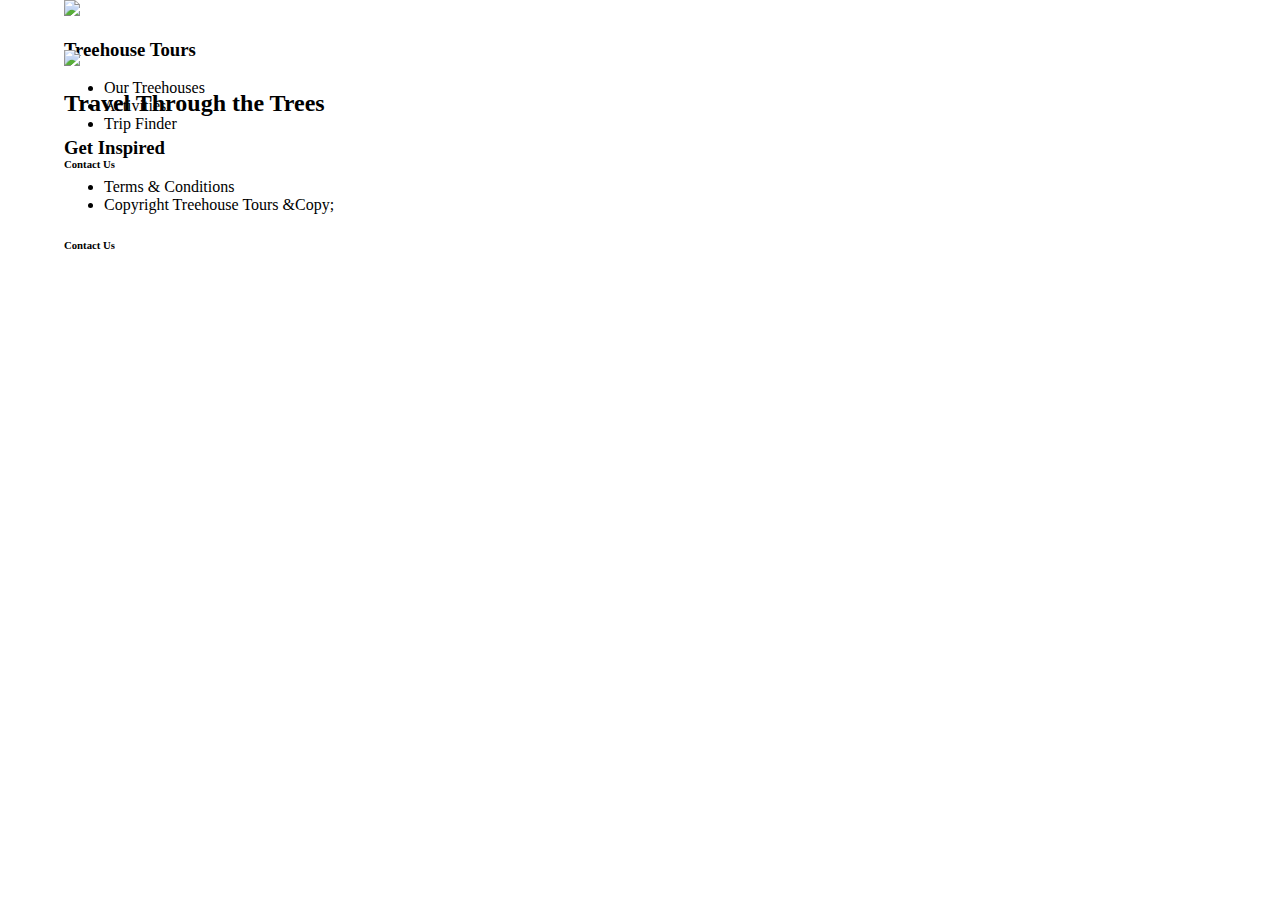
==== index.html @ 2aa0dea2 "initial commit. Basic html structure and began styling" ====
<!Doctype html>
<html>
<head>
	<title>Treehouse Tours</title>
	<link rel="stylesheet" href="css/custom.css">

</head>

<body>
	<div id="wrap">
		<div id="topBar">
			<div id="logo">
				<img src="photos/tree-house.png">
				<h3>Treehouse Tours</h3>
			</div>	

			<nav>
				<ul>
					<li>Our Treehouses</li>
					<li>Activities</li>
					<li>Trip Finder</li>
				</ul>
			</nav>

			<div class="contact">
				<h6>Contact Us</h6>
			</div>	

		</div>

		<div id="main">
			<div id="mainImage">
				<img src="photos/SAhouse.jpg">
			</div>

			<div id="mainWords">
				<h2>Travel Through the Trees</h2>
			</div>
		</div>

		<div id="inspire">
			<h3>Get Inspired</h3>
		</div>

		<div id="gallery">
			<div id="photo1"></div>
			<div id="photo2"></div>
			<div id="photo3"></div>
			<div id="photo4"></div>
			<div id="photo5"></div>
			<div id="photo6"></div>
		</div>

		<div id="footer">
			<nav>
				<ul>
					<li>Terms & Conditions</li>
					<li>Copyright Treehouse Tours &Copy;</li>
				</ul>
			</nav>

			<div class="contact">
				<h6>Contact Us</h6>
			</div>	
		</div>

	</div>

</body>

</html>
---- css/custom.css ----
body{
	margin: 0px;
	padding: 0px;
}

#wrap{
	width: 90vw;
	margin: 0 auto;
}

#topBar{
	float: left;
	width: 100%;
	height: 50px;
}
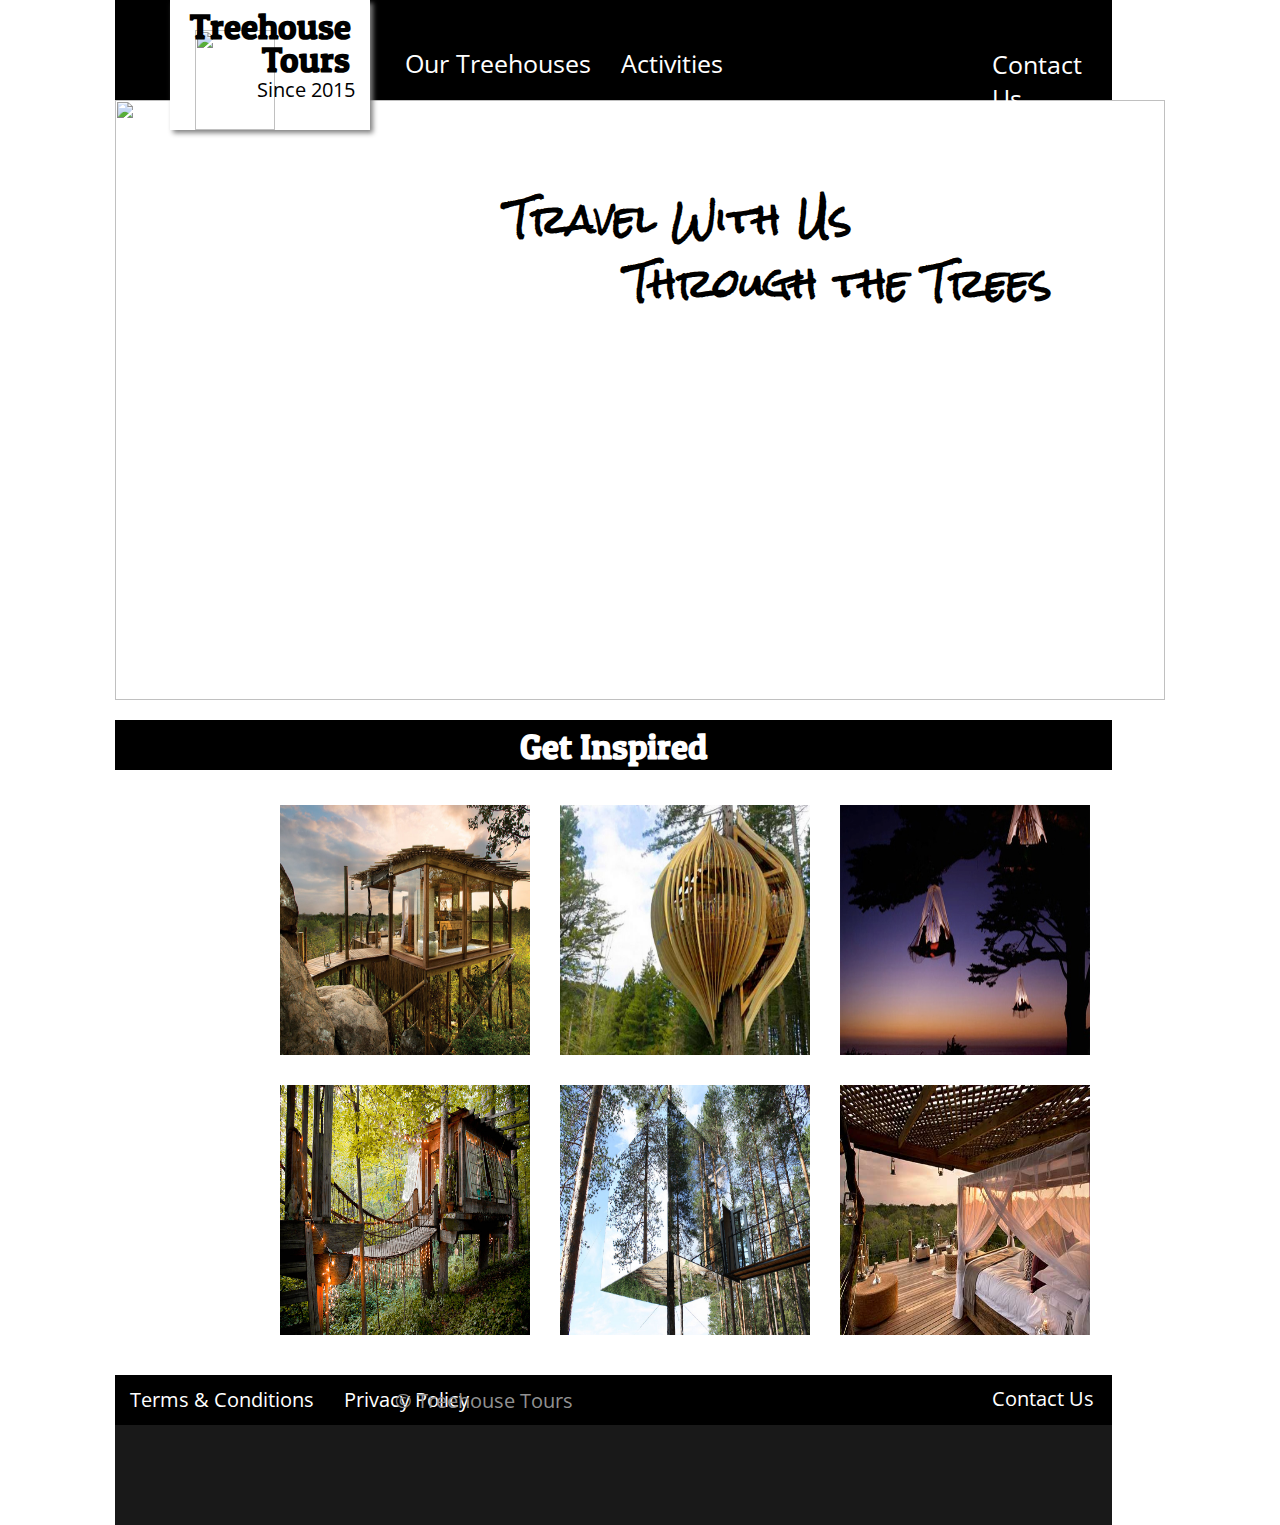
==== commit 21c7c7ac: "finished styling the home page" ====
--- a/index.html
+++ b/index.html
@@ -2,6 +2,7 @@
 <html>
 <head>
 	<title>Treehouse Tours</title>
+	<link href='http://fonts.googleapis.com/css?family=Rock+Salt|Patua+One|Open+Sans+Condensed:300' rel='stylesheet' type='text/css'>
 	<link rel="stylesheet" href="css/custom.css">
 
 </head>
@@ -10,8 +11,15 @@
 	<div id="wrap">
 		<div id="topBar">
 			<div id="logo">
-				<img src="photos/tree-house.png">
-				<h3>Treehouse Tours</h3>
+				<div id="logoTree">
+					<img src="photos/tree-house.png" height="100px" width="80px">
+				</div>
+				<div id="white"></div>
+				<div id="name">
+					<h3 id="nameTop">Treehouse</h3>
+					<h3 id="nameBottom">Tours</h3>
+					<p id="since">Since 2015</p>
+				</div>
 			</div>	
 
 			<nav>
@@ -22,19 +30,20 @@
 				</ul>
 			</nav>
 
-			<div class="contact">
-				<h6>Contact Us</h6>
+			<div id="contact">
+				<p>Contact Us</p>
 			</div>	
 
 		</div>
 
 		<div id="main">
 			<div id="mainImage">
-				<img src="photos/SAhouse.jpg">
+				<img src="photos/SAhouse.jpg" height="600px" width="1050px">
 			</div>
 
 			<div id="mainWords">
-				<h2>Travel Through the Trees</h2>
+				<h2 id="mainTop">Travel With Us</h2>
+				<h2 id="mainBottom">Through the Trees</h2>
 			</div>
 		</div>
 
@@ -43,25 +52,34 @@
 		</div>
 
 		<div id="gallery">
-			<div id="photo1"></div>
-			<div id="photo2"></div>
-			<div id="photo3"></div>
-			<div id="photo4"></div>
-			<div id="photo5"></div>
-			<div id="photo6"></div>
+			<div id="photo1"><img src="Photos/glassHouse.jpg" height="250px" width="250px"></div>
+			<div id="photo2"><img src="Photos/acornHouse.jpg" height="250px" width="250px"></div>
+			<div id="photo3"><img src="Photos/hanging.jpg" height="250px" width="250px"></div>
+			<div id="photo4"><img src="Photos/lightsHouse.jpg" height="250px" width="250px"></div>
+			<div id="photo5"><img src="Photos/mirrorHouse.jpg" height="250px" width="250px"></div>
+			<div id="photo6"><img src="Photos/bed.jpg" height="250px" width="250px"></div>
 		</div>
 
-		<div id="footer">
+		
+
+		<div id="navBar">
 			<nav>
 				<ul>
 					<li>Terms & Conditions</li>
-					<li>Copyright Treehouse Tours &Copy;</li>
+					<li>Privacy Policy</li>
 				</ul>
 			</nav>
 
-			<div class="contact">
-				<h6>Contact Us</h6>
-			</div>	
+			<div id="copy">
+				<p>&#169 Treehouse Tours</p>
+			</div>
+
+			<div id="contactFoot">
+				<p>Contact Us</p>
+			</div>
+		</div>
+
+		<div id="footer">		
 		</div>
 
 	</div>
--- a/css/custom.css
+++ b/css/custom.css
@@ -4,12 +4,308 @@
 }
 
 #wrap{
-	width: 90vw;
+	width: 1050px;
 	margin: 0 auto;
 }
 
 #topBar{
 	float: left;
+	width: 77.9%;
+	height: 100px;
+	position: absolute;
+	z-index: 10;
+	background: black;
+	margin: 0px;
+	padding: 0px;
+}
+
+#logo{
+	position: relative;
+	top: 0px;
+	left: 0px;
+}
+
+#logoTree{
+	float: left;
+	position: absolute;
+	top: 30px;
+	left: 80px;
+	z-index: 12;
+}
+
+#white{
+	width: 200px;
+	height: 130px;
+	position: absolute;
+	top: 0px;
+	left: 55px;
+	z-index: 11;
+	background: white;
+	box-shadow: 3px 3px 5px gray;
+}
+
+#name{
+	position: absolute;
+	top: -25px;
+	left: 85px; 
+	color: black;
+	font-size: 30px;
+	font-family:'Patua One', cursive;
+	padding-top: 30px;
+	text-align: center;
+	z-index: 13;
+}
+
+#nameTop{
+	margin: 0px;
+	padding: 0px;
+	position: relative;
+	left: -10px;
+}
+
+#nameBottom{
+	margin: 0px;
+	padding: 0px;
+	position: relative;
+	top: -10px;
+	left: 25px;
+}
+
+#since{
+	margin: 0px;
+	padding: 0px;
+	position: relative;
+	top: -15px;
+	left: 25px;
+	font-family: 'Open Sans Condensed', sans-serif;
+	font-size: 20px;
+}
+
+nav{
+	height: 50px;
+	width: 400px;
+	position: absolute;
+	left: 275px;
+	top: 15px;
+}
+
+nav ul{
+	list-style: none;
+	padding: 0px;
+}
+
+nav ul li{
+	float: left;
+	color: white;
+	font-family: 'Open Sans Condensed', sans-serif;
+	padding: 15px;
+	font-size: 25px;
+}
+
+#contact{
+	position: absolute;
+	top: 47px;
+	right: 0px;
+	z-index: 14;
+	height: 50px;
+	width: 120px;
+	padding: 0px;
+	margin: 0px;
+}
+
+#contact p{
+	color: white;
+	font-family: 'Open Sans Condensed', sans-serif;
+	font-size: 25px;
+	padding: 0px;
+	margin: 0px;
+}
+
+#main{
+	position: absolute;
+	top: 50px;
 	width: 100%;
-	height: 50px;
-}
+	height: 600;
+	margin: 0px;
+
+}
+
+#mainImage{
+	position: absolute;
+	z-index: 1;
+	top: 50px;
+	margin: 0px;
+}
+
+#mainWords{
+	position: absolute;
+	z-index: 2;
+	top: 125px;
+	left: 40%;
+	font-family: 'Rock Salt', cursive;
+	font-size: 25px;
+	padding: 0px;
+	margin: 0px;
+}
+
+#mainTop{
+	position: relative;
+	padding: 0px;
+	margin: 0px;
+	left: -120px;
+}
+
+#mainBottom{
+	position: relative;
+	padding: 0px;
+	margin: 0px;
+	top: -25px;
+}
+
+#inspire{
+	position: absolute;
+	top: 720px;
+	margin: 0 auto;
+	width: 77.9%;
+	height: 50px;
+	background: black;
+}
+#inspire h3{
+	font-size: 35px;
+	font-family:'Patua One', cursive;
+	color: white;
+	padding: 0px;
+	margin: 0px;
+	text-align: center;
+	position: relative;
+	top: 5px;
+
+}
+
+#gallery{
+	position: absolute;
+	top: 790px;
+	width: 77.9%;
+	height: 600px;
+	left: 265px;
+}
+
+#photo1{
+	float: left;
+	height: 250px;
+	width: 250px;
+	margin: 0 auto;
+	padding: 15px;
+}
+
+#photo2{
+	float: left;
+	height: 250px;
+	width: 250px;
+	margin: 0 auto;
+	padding: 15px;
+}
+
+#photo3{
+	float: left;
+	height: 250px;
+	width: 250px;
+	margin: 0 auto;
+	padding: 15px;
+}
+
+#photo4{
+	float: left;
+	height: 250px;
+	width: 250px;
+	margin: 0 auto;
+	padding: 15px;
+}
+
+#photo5{
+	float: left;
+	height: 250px;
+	width: 250px;
+	margin: 0 auto;
+	padding: 15px;
+}
+
+#photo6{
+	float: left;
+	height:250px;
+	width: 250px;
+	margin: 0 auto;
+	padding: 15px;
+}
+
+#footer{
+	position: absolute;
+	top: 1375px;
+	margin: 0 auto;
+	height: 150px;
+	width: 77.9%;
+	background: rgba(25, 25, 25, 1);
+}
+
+#navBar{
+	position: absolute;
+	top: 1375px;
+	height: 50px;
+	width: 77.9%;
+	background: black;
+	z-index: 12;
+	margin: 0 auto;
+
+
+}
+
+#navBar nav{
+	height: 50px;
+	width: 600px;
+	position: absolute;
+	left: 0px;
+	top: -20px;
+}
+
+#navBar nav ul{
+	list-style: none;
+	padding: 0px;
+}
+
+#navBar nav ul li{
+	float: left;
+	color: white;
+	font-family: 'Open Sans Condensed', sans-serif;
+	padding: 15px;
+	font-size: 20px;
+}
+
+#copy{
+	color: rgba(145, 145, 145, 1);
+	float: left;
+	font-family: 'Open Sans Condensed', sans-serif;
+	padding: 15px;
+	font-size: 20px;
+	position: absolute;
+	top: -23px;
+	left: 265px;
+}
+
+#contactFoot{
+	position: absolute;
+	top: 10px;
+	right: 0px;
+	z-index: 14;
+	height: 50px;
+	width: 120px;
+	padding: 0px;
+	margin: 0px;
+}
+
+#contactFoot p{
+	color: white;
+	font-family: 'Open Sans Condensed', sans-serif;
+	font-size: 20px;
+	padding: 0px;
+	margin: 0px;
+}
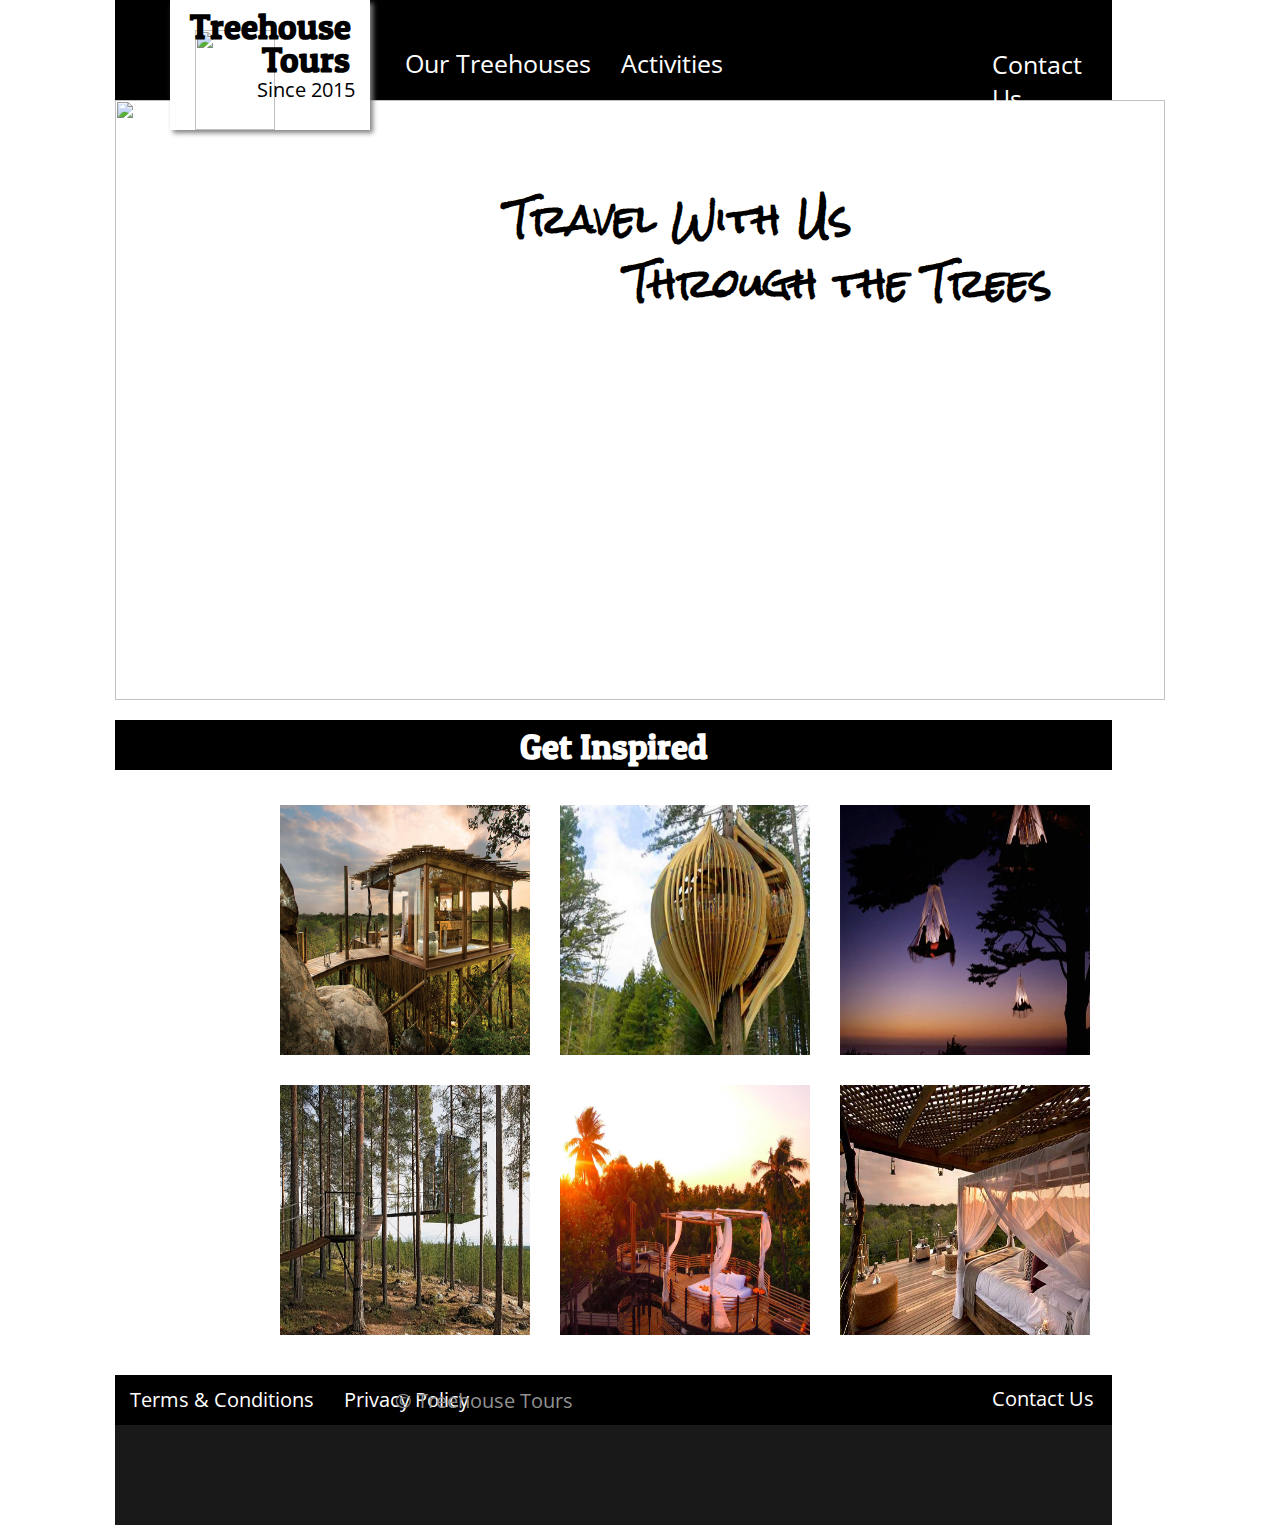
==== commit cfafbeac: "linked javascript file and jquery" ====
--- a/index.html
+++ b/index.html
@@ -2,6 +2,8 @@
 <html>
 <head>
 	<title>Treehouse Tours</title>
+	<script src="https://ajax.googleapis.com/ajax/libs/jquery/2.1.4/jquery.min.js"></script>
+	<script src="javascript/magic.js"></script>
 	<link href='http://fonts.googleapis.com/css?family=Rock+Salt|Patua+One|Open+Sans+Condensed:300' rel='stylesheet' type='text/css'>
 	<link rel="stylesheet" href="css/custom.css">
 
@@ -55,8 +57,8 @@
 			<div id="photo1"><img src="Photos/glassHouse.jpg" height="250px" width="250px"></div>
 			<div id="photo2"><img src="Photos/acornHouse.jpg" height="250px" width="250px"></div>
 			<div id="photo3"><img src="Photos/hanging.jpg" height="250px" width="250px"></div>
-			<div id="photo4"><img src="Photos/lightsHouse.jpg" height="250px" width="250px"></div>
-			<div id="photo5"><img src="Photos/mirrorHouse.jpg" height="250px" width="250px"></div>
+			<div id="photo4"><img src="Photos/invisible.jpg" height="250px" width="250px"></div>
+			<div id="photo5"><img src="Photos/sun.jpg" height="250px" width="250px"></div>
 			<div id="photo6"><img src="Photos/bed.jpg" height="250px" width="250px"></div>
 		</div>
 
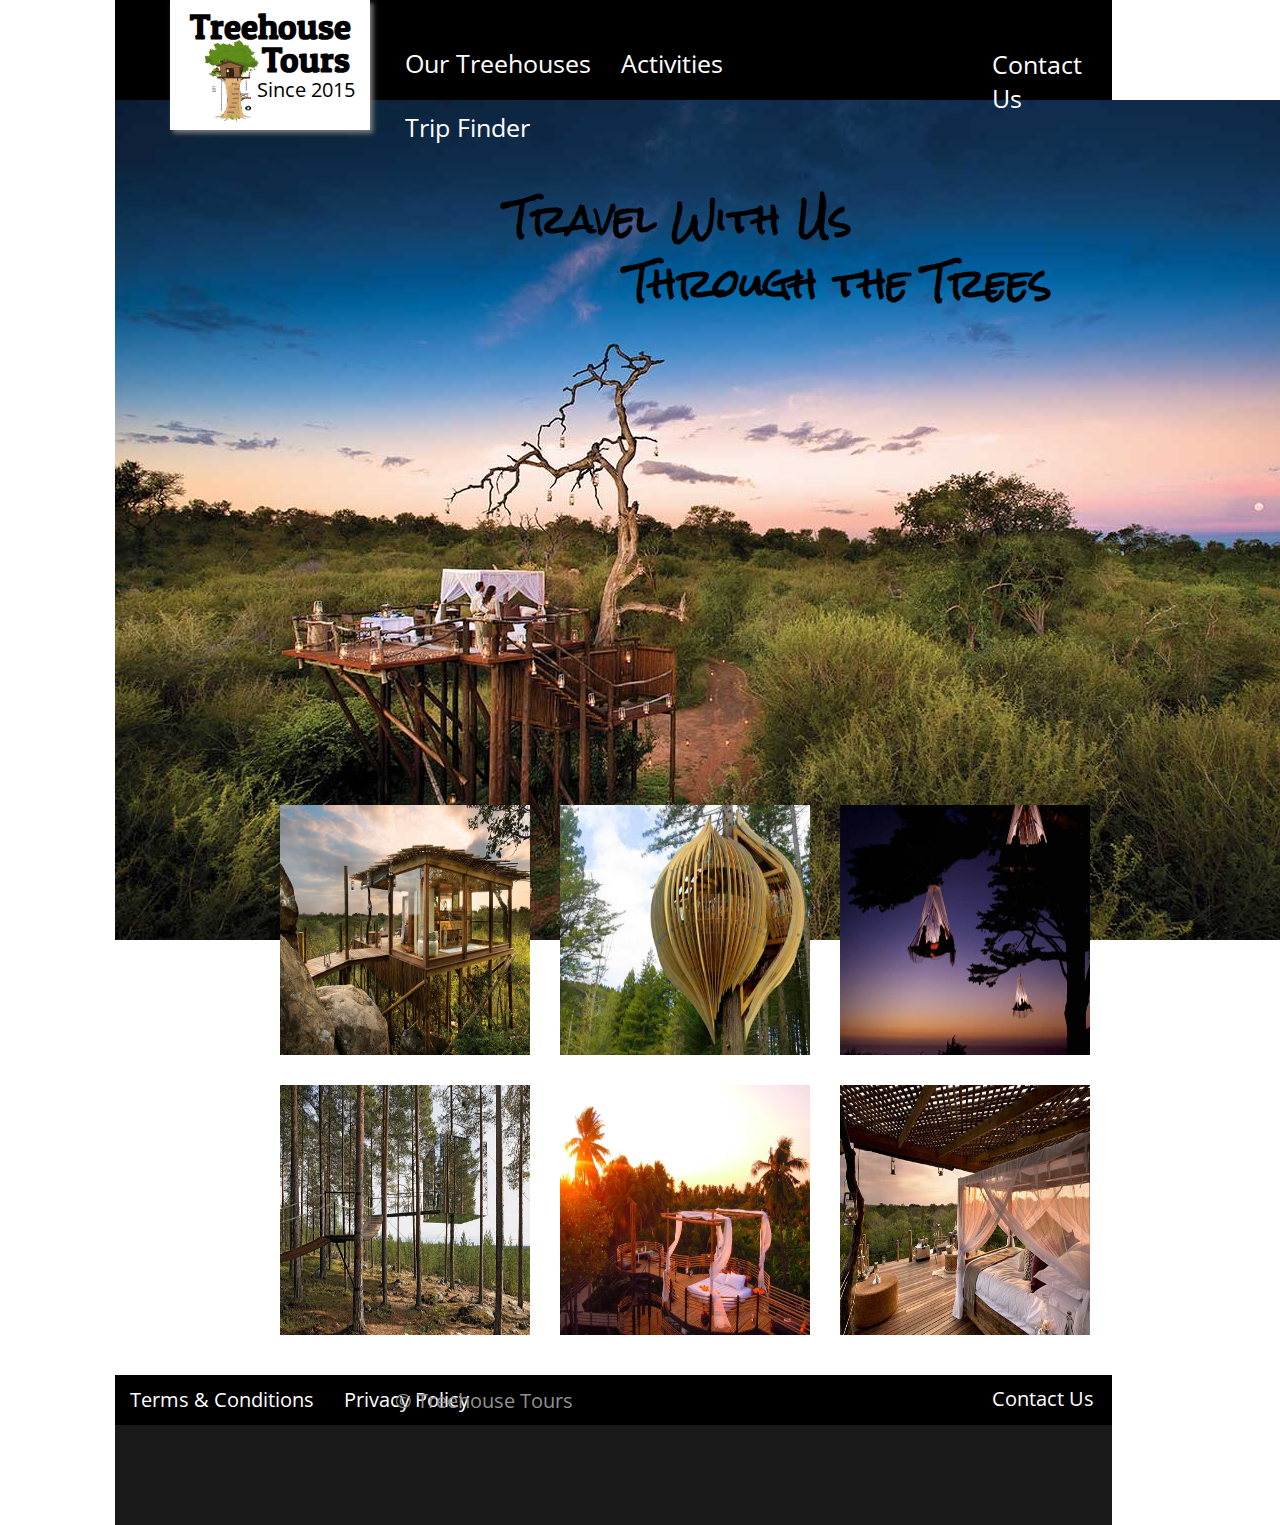
==== commit 9fdbed68: "added media queries and finished most of mobile layout" ====
--- a/index.html
+++ b/index.html
@@ -5,7 +5,10 @@
 	<script src="https://ajax.googleapis.com/ajax/libs/jquery/2.1.4/jquery.min.js"></script>
 	<script src="javascript/magic.js"></script>
 	<link href='http://fonts.googleapis.com/css?family=Rock+Salt|Patua+One|Open+Sans+Condensed:300' rel='stylesheet' type='text/css'>
-	<link rel="stylesheet" href="css/custom.css">
+	<link rel="stylesheet" media="only screen and (max-width: 480px)" href="css/mobile.css"/>
+	<link rel="stylesheet" media="only screen and (min-width: 481px) and (max-width: 960px)" href="css/tablet.css">
+	<link rel="stylesheet" media="only screen and (min-width: 961px") href="css/custom.css"/>
+    <meta name= "viewpoint" content="initial-scale=1">
 
 </head>
 
@@ -13,22 +16,24 @@
 	<div id="wrap">
 		<div id="topBar">
 			<div id="logo">
-				<div id="logoTree">
-					<img src="photos/tree-house.png" height="100px" width="80px">
-				</div>
-				<div id="white"></div>
-				<div id="name">
-					<h3 id="nameTop">Treehouse</h3>
-					<h3 id="nameBottom">Tours</h3>
-					<p id="since">Since 2015</p>
-				</div>
+				<a href="index.html">
+					<div id="logoTree">
+						<img src="Photos/tree-house.jpg" height="100px" width="80px">
+					</div>
+					<div id="white"></div>
+					<div id="name">
+						<h3 id="nameTop">Treehouse</h3>
+						<h3 id="nameBottom">Tours</h3>
+						<p id="since">Since 2015</p>
+					</div>
+				</a>
 			</div>	
 
 			<nav>
 				<ul>
-					<li>Our Treehouses</li>
-					<li>Activities</li>
-					<li>Trip Finder</li>
+					<li><a href="treehouses.html">Our Treehouses</a></li>
+					<li><a href="activities.html">Activities</a></li>
+					<li><a href="find.html">Trip Finder</a></li>
 				</ul>
 			</nav>
 
@@ -40,7 +45,7 @@
 
 		<div id="main">
 			<div id="mainImage">
-				<img src="photos/SAhouse.jpg" height="600px" width="1050px">
+				<img src="Photos/SAhouse.jpg">
 			</div>
 
 			<div id="mainWords">
@@ -54,7 +59,7 @@
 		</div>
 
 		<div id="gallery">
-			<div id="photo1"><img src="Photos/glassHouse.jpg" height="250px" width="250px"></div>
+			<div id="photo1"><img id="pic1" src="Photos/glassHouse.jpg" height="250px" width="250px"></div>
 			<div id="photo2"><img src="Photos/acornHouse.jpg" height="250px" width="250px"></div>
 			<div id="photo3"><img src="Photos/hanging.jpg" height="250px" width="250px"></div>
 			<div id="photo4"><img src="Photos/invisible.jpg" height="250px" width="250px"></div>
@@ -62,7 +67,33 @@
 			<div id="photo6"><img src="Photos/bed.jpg" height="250px" width="250px"></div>
 		</div>
 
-		
+		<div id="covers">
+
+			<div id="cover1">
+				<p>Luxurious accommodations</p>
+			</div>
+
+			<div id="cover2">
+				<p>Unique spaces</p>
+			</div>
+
+			<div id="cover3">
+				<p>Adventure</p>
+			</div>
+
+			<div id="cover4">
+				<p>Innovative Itineraries</p>
+			</div>
+
+			<div id="cover5">
+				<p>Romance</p>
+			</div>
+
+			<div id="cover6">
+				<p>Fascinating Destinations</p>
+			</div>
+		</div>
+
 
 		<div id="navBar">
 			<nav>
--- a/css/mobile.css
+++ b/css/mobile.css
@@ -0,0 +1,1423 @@
+body{
+	margin: 0px;
+	padding: 0px;
+	overflow-x: hidden;
+}
+
+#wrap{
+	width: 480px;
+	margin: 0 auto;
+}
+
+#topBar{
+	float: left;
+	width: 100%;
+	height: 130px;
+	position: absolute;
+	z-index: 10;
+	background: black;
+	margin: 0px;
+	padding: 0px;
+}
+
+#logo{
+	position: relative;
+	top: 0px;
+	left: 0px;
+	float: left;
+}
+
+#logoTree{
+	float: left;
+	position: absolute;
+	top: 30px;
+	left: 25px;
+	z-index: 12;
+}
+
+#white{
+	width: 200px;
+	height: 130px;
+	position: absolute;
+	top: 0px;
+	left: 0px;
+	z-index: 11;
+	background: white;
+	box-shadow: 3px 3px 5px gray;
+}
+
+#name{
+	position: absolute;
+	top: -25px;
+	left: 30px; 
+	color: black;
+	font-size: 30px;
+	font-family:'Patua One', cursive;
+	padding-top: 30px;
+	text-align: center;
+	z-index: 13;
+}
+
+#nameTop{
+	margin: 0px;
+	padding: 0px;
+	position: relative;
+	left: -10px;
+}
+
+#nameBottom{
+	margin: 0px;
+	padding: 0px;
+	position: relative;
+	top: -10px;
+	left: 25px;
+}
+
+#since{
+	margin: 0px;
+	padding: 0px;
+	position: relative;
+	top: -15px;
+	left: 25px;
+	font-family: 'Open Sans Condensed', sans-serif;
+	font-size: 20px;
+}
+
+nav{
+	height: 50px;
+	width: 100%;
+	position: absolute;
+	left: 0px;
+	top: 130px;
+}
+
+nav ul{
+	list-style: none;
+	padding: 0px;
+	position: relative;
+	top: 0px;
+	left: 0px;
+}
+
+nav ul li{
+	position: relative;
+	top: -18px;
+	left: 1px;
+	float: left;
+	color: white;
+	font-family: 'Open Sans Condensed', sans-serif;
+	/*padding-left: 20px;
+	padding-right: 20px;*/
+	padding: 20px;
+	font-size: 30px;
+	width: 100vw;
+	text-align: center;
+	background: rgba(1, 1, 1, .8);
+}
+
+nav ul li a{
+	color: white;
+	text-decoration: none;
+}
+
+#contact{
+	position: absolute;
+	top: 47px;
+	right: 50px;
+	z-index: 14;
+	height: 50px;
+	width: 120px;
+	padding: 0px;
+	margin: 0px;
+}
+
+#contact p{
+	color: white;
+	font-family: 'Open Sans Condensed', sans-serif;
+	font-size: 30px;
+	padding: 0px;
+	margin: 0px;
+}
+
+#main{
+	position: absolute;
+	top: 320px;
+	width: 100%;
+	height: 600;
+	margin: 0px;
+
+}
+
+#mainImage{
+	position: absolute;
+	z-index: 1;
+	top: 50px;
+	margin: 0px;
+	width: 100%;
+	height: 600px;
+}
+
+#mainImage img{
+	height: 100%;
+	width: 100%;
+}
+
+#mainWords{
+	position: absolute;
+	z-index: 2;
+	top: 165px;
+	left: 35%;
+	font-family: 'Rock Salt', cursive;
+	font-size: 18px;
+	padding: 0px;
+	margin: 0px;
+}
+
+#mainTop{
+	position: relative;
+	padding: 0px;
+	margin: 0px;
+	left: -90px;
+}
+
+#mainBottom{
+	position: relative;
+	padding: 0px;
+	margin: 0px;
+	top: -25px;
+}
+
+#inspire{
+	position: absolute;
+	top: 720px;
+	margin: 0 auto;
+	width: 100%;
+	height: 50px;
+	background: black;
+}
+#inspire h3{
+	font-size: 35px;
+	font-family:'Patua One', cursive;
+	color: white;
+	padding: 0px;
+	margin: 0px;
+	text-align: center;
+	position: relative;
+	top: 5px;
+
+}
+
+#gallery{
+	position: absolute;
+	top: 990px;
+	width: 100%;
+	height: 600px;
+	left: 7%;
+	z-index: 11;
+}
+
+#gallery img{
+	height: 100%;
+	width: 100%;
+}
+
+#photo1{
+	float: left;
+	height: 200px;
+	width: 200px;
+	margin: 0 auto;
+	/*padding: 15px;*/
+}
+
+#photo2{
+	float: left;
+	height: 200px;
+	width: 200px;
+	margin: 0 auto;
+	/*padding: 15px;*/
+}
+
+#photo3{
+	float: left;
+	height: 200px;
+	width: 200px;
+	margin: 0 auto;
+	/*padding: 15px;*/
+}
+
+#photo4{
+	float: left;
+	height: 200px;
+	width: 200px;
+	margin: 0 auto;
+	/*padding: 15px;*/
+}
+
+#photo5{
+	float: left;
+	height: 200px;
+	width: 200px;
+	margin: 0 auto;
+	/*padding: 15px;*/
+}
+
+#photo6{
+	float: left;
+	height:200px;
+	width: 200px;
+	margin: 0 auto;
+	/*padding: 15px;*/
+}
+
+#covers{
+	position: absolute;
+	top: 990px;
+	width: 100%;
+	height: 600px;
+	left: 7%;
+	z-index: 12;
+}
+
+#cover1{
+	background: rgba(47, 47, 47, .5);
+	float: left;
+	height: 200px;
+	width: 200px;
+	/*margin: 15px;*/
+	opacity: 0;
+}
+
+#cover1:hover{
+	background: rgba(47, 47, 47, .5);
+	float: left;
+	height: 200px;
+	width: 200px;
+	/*margin: 15px;*/
+	opacity: 1;
+}
+
+#cover1 p{
+	color: white;
+	font-family: 'Open Sans Condensed', sans-serif;
+	font-size: 25px;
+	font-weight: bold;
+	text-align: center;
+	position: relative;
+	top: 70px;
+}
+
+#cover2{
+	background: rgba(47, 47, 47, .5);
+	float: left;
+	height: 200px;
+	width: 200px;
+	/*margin: 15px;*/
+	opacity:0;
+
+}
+
+#cover2:hover{
+	background: rgba(47, 47, 47, .5);
+	float: left;
+	height: 200px;
+	width: 200px;
+/*	margin: 15px;*/
+	opacity:1;
+
+}
+
+#cover2 p{
+	color: white;
+	font-family: 'Open Sans Condensed', sans-serif;
+	font-size: 25px;
+	font-weight: bold;
+	text-align: center;
+	position: relative;
+	top: 70px;
+}
+
+#cover3{
+	background: rgba(47, 47, 47, .5);
+	float: left;
+	height: 200px;
+	width: 200px;
+	/*margin: 15px;*/
+	opacity: 0;
+}
+
+#cover3:hover{
+	background: rgba(47, 47, 47, .5);
+	float: left;
+	height: 200px;
+	width: 200px;
+/*	margin: 15px;*/
+	opacity: 1;
+}
+
+#cover3 p{
+	color: white;
+	font-family: 'Open Sans Condensed', sans-serif;
+	font-size: 25px;
+	font-weight: bold;
+	text-align: center;
+	position: relative;
+	top: 70px;
+}
+
+#cover4{
+	background: rgba(47, 47, 47, .5);
+	float: left;
+	height: 200px;
+	width: 200px;
+	/*margin: 15px;*/
+	opacity: 0;
+
+}
+
+#cover4:hover{
+	background: rgba(47, 47, 47, .5);
+	float: left;
+	height: 200px;
+	width: 200px;
+	/*margin: 15px;*/
+	opacity: 1;
+
+}
+
+#cover4 p{
+	color: white;
+	font-family: 'Open Sans Condensed', sans-serif;
+	font-size: 25px;
+	font-weight: bold;
+	text-align: center;
+	position: relative;
+	top: 70px;
+}
+
+#cover5{
+	background: rgba(47, 47, 47, .5);
+	float: left;
+	height: 200px;
+	width: 200px;
+	/*margin: 15px;*/
+	opacity: 0;
+}
+
+#cover5:hover{
+	background: rgba(47, 47, 47, .5);
+	float: left;
+	height: 200px;
+	width: 200px;
+	/*margin: 15px;*/
+	opacity: 1;
+}
+
+#cover5 p{
+	color: white;
+	font-family: 'Open Sans Condensed', sans-serif;
+	font-size: 25px;
+	font-weight: bold;
+	text-align: center;
+	position: relative;
+	top: 70px;
+}
+
+#cover6{
+	background: rgba(47, 47, 47, .5);
+	float: left;
+	height: 200px;
+	width: 200px;
+	/*margin: 15px;*/
+	opacity: 0;
+
+}
+
+#cover6:hover{
+	background: rgba(47, 47, 47, .5);
+	float: left;
+	height: 200px;
+	width: 200px;
+	/*margin: 15px;*/
+	opacity: 1;
+
+}
+
+#cover6 p{
+	color: white;
+	font-family: 'Open Sans Condensed', sans-serif;
+	font-size: 25px;
+	font-weight: bold;
+	text-align: center;
+	position: relative;
+	top: 70px;
+}
+
+#footer{
+	position: absolute;
+	top: 1625px;
+	margin: 0 auto;
+	height: 150px;
+	width: 100%;
+	background: rgba(25, 25, 25, 1);
+}
+
+#navBar{
+	position: absolute;
+	top: 1625px;
+	height: 50px;
+	width: 100%;
+	background: black;
+	z-index: 12;
+	margin: 0 auto;
+
+
+}
+
+#navBar nav{
+	height: 50px;
+	width: 600px;
+	position: absolute;
+	left: 0px;
+	top: -7px;
+}
+
+#navBar nav ul{
+	list-style: none;
+	padding: 0px;
+}
+
+#navBar nav ul li{
+	float: left;
+	color: white;
+	font-family: 'Open Sans Condensed', sans-serif;
+	padding: 15px;
+	font-size: 20px;
+}
+
+#copy{
+	color: rgba(145, 145, 145, 1);
+	float: left;
+	font-family: 'Open Sans Condensed', sans-serif;
+	padding: 15px;
+	font-size: 20px;
+	position: absolute;
+	top: -23px;
+	left: 265px;
+}
+
+#contactFoot{
+	position: absolute;
+	top: 10px;
+	right: 0px;
+	z-index: 14;
+	height: 50px;
+	width: 120px;
+	padding: 0px;
+	margin: 0px;
+	display: none;
+}
+
+#contactFoot p{
+	color: white;
+	font-family: 'Open Sans Condensed', sans-serif;
+	font-size: 20px;
+	padding: 0px;
+	margin: 0px;
+	display: none;
+}
+
+li a:hover{
+	color: blue;
+}
+#navBar li:hover{
+	color: blue;
+}
+
+#navBar nav ul li{
+	width: 26vw;
+}
+
+#contactFoot p:hover{
+	color: blue;
+}
+#contact p:hover{
+	color: blue;
+}
+
+
+/*Treehouses*/
+#treeWords{
+	position: absolute;
+	top: 360px;
+	left: 50px;
+	margin: 0 auto;
+	width: 77.9%;
+	height: 50px;
+}
+
+#treeWords h2{
+	font-size: 50px;
+	font-family:'Patua One', cursive;
+	color: green;
+	padding: 0px;
+	margin: 0px;
+	text-align: center;
+	position: relative;
+	top: 5px;
+}
+
+#treeWords p{
+	font-size: 35px;
+	font-family:'Open Sans Condensed', sans-serif;
+	padding: 0px;
+	margin: 0px;
+	text-align: center;
+	position: relative;
+	top: 5px;
+}
+
+#houseHolder{
+	position: absolute;
+	top: 600px;
+	width: 30%;
+	height: 600px;
+	left: 100px;
+	z-index: 11;
+	display: none;
+}
+
+#tree1{
+	float: left;
+	height: 150px;
+	width: 150px;
+	margin: 0 auto;
+	padding: 10px;
+}
+
+#tree2{
+	float: left;
+	height: 150px;
+	width: 150px;
+	margin: 0 auto;
+	padding: 10px;
+}
+
+#tree3{
+	float: left;
+	height: 150px;
+	width: 150px;
+	margin: 0 auto;
+	padding: 10px;
+}
+
+#tree4{
+	float: left;
+	height: 150px;
+	width: 150px;
+	margin: 0 auto;
+	padding: 10px;
+}
+
+#tree5{
+	float: left;
+	height: 150px;
+	width: 150px;
+	margin: 0 auto;
+	padding: 10px;
+}
+
+#tree6{
+	float: left;
+	height:150px;
+	width: 150px;
+	margin: 0 auto;
+	padding: 10px;
+}
+
+#tree7{
+	float: left;
+	height:150px;
+	width: 150px;
+	margin: 0 auto;
+	padding: 10px;
+}
+
+#tree8{
+	float: left;
+	height:150px;
+	width: 150px;
+	margin: 0 auto;
+	padding: 10px;
+}
+
+#box1{
+	height: 450px;
+	width: 300px;
+	position: absolute;
+	top: 600px;
+	left: 80px;
+	padding: 10px;
+	box-shadow: 3px 3px 5px gray;
+}
+
+#box1 h4{
+	float: left;
+	font-size: 35px;
+	font-family:'Patua One', cursive;
+	padding: 0px;
+	margin: 0px;
+	text-align: center;
+}
+
+#box1 p{
+	float: left;
+	font-family: 'Open Sans Condensed', sans-serif;
+	font-size: 25px;
+	margin: 0px;
+	padding: 0px;
+	text-align: center;
+}
+
+#box2{
+	height: 450px;
+	width: 300px;
+	position: absolute;
+	top: 1100px;
+	left: 80px;
+	padding: 10px;
+	box-shadow: 3px 3px 5px gray;
+
+}
+
+#box2 h4{
+	float: left;
+	font-size: 35px;
+	font-family:'Patua One', cursive;
+	padding: 0px;
+	margin: 0px;
+	text-align: center;
+}
+
+#box2 p{
+	float: left;
+	font-family: 'Open Sans Condensed', sans-serif;
+	font-size: 25px;
+	margin: 0px;
+	padding: 0px;
+	text-align: center;
+	width: 300px;
+}
+
+#box3{
+	height: 450px;
+	width: 300px;
+	position: absolute;
+	top: 1600px;
+	left: 80px;
+	padding: 10px;
+	box-shadow: 3px 3px 5px gray;
+}
+
+#box3 h4{
+	float: left;
+	font-size: 35px;
+	font-family:'Patua One', cursive;
+	padding: 0px;
+	margin: 0px;
+	text-align: center;
+}
+
+#box3 p{
+	float: left;
+	font-family: 'Open Sans Condensed', sans-serif;
+	font-size: 25px;
+	margin: 0px;
+	padding: 0px;
+	text-align: center;
+}
+
+#box4{
+	height: 450px;
+	width: 300px;
+	position: absolute;
+	top: 2100px;
+	left: 80px;
+	padding: 10px;
+	box-shadow: 3px 3px 5px gray;
+}
+
+#box4 h4{
+	float: left;
+	font-size: 35px;
+	font-family:'Patua One', cursive;
+	padding: 0px;
+	margin: 0px;
+	text-align: center;
+}
+
+#box4 p{
+	float: left;
+	font-family: 'Open Sans Condensed', sans-serif;
+	font-size: 25px;
+	margin: 0px;
+	padding: 0px;
+	text-align: center;
+}
+
+#box5{
+	height: 450px;
+	width: 300px;
+	position: absolute;
+	top: 2600px;
+	left: 80px;
+	padding: 10px;
+	box-shadow: 3px 3px 5px gray;
+
+}
+
+#box5 h4{
+	float: left;
+	font-size: 35px;
+	font-family:'Patua One', cursive;
+	padding: 0px;
+	margin: 0px;
+	text-align: center;
+}
+
+#box5 p{
+	float: left;
+	font-family: 'Open Sans Condensed', sans-serif;
+	font-size: 25px;
+	margin: 0px;
+	padding: 0px;
+	text-align: center;
+}
+
+#box6{
+	height: 450px;
+	width: 300px;
+	position: absolute;
+	top: 3100px;
+	left: 80px;
+	padding: 10px;
+	box-shadow: 3px 3px 5px gray;
+
+}
+
+#box6 h4{
+	float: left;
+	font-size: 35px;
+	font-family:'Patua One', cursive;
+	padding: 0px;
+	margin: 0px;
+	text-align: center;
+}
+
+#box6 p{
+	float: left;
+	font-family: 'Open Sans Condensed', sans-serif;
+	font-size: 25px;
+	margin: 0px;
+	padding: 0px;
+	text-align: center;
+}
+
+#box7{
+	height: 450px;
+	width: 300px;
+	position: absolute;
+	top: 3600px;
+	left: 80px;
+	padding: 10px;
+	box-shadow: 3px 3px 5px gray;
+
+}
+
+#box7 h4{
+	float: left;
+	font-size: 35px;
+	font-family:'Patua One', cursive;
+	padding: 0px;
+	margin: 0px;
+	text-align: center;
+}
+
+#box7 p{
+	float: left;
+	font-family: 'Open Sans Condensed', sans-serif;
+	font-size: 25px;
+	margin: 0px;
+	padding: 0px;
+	text-align: center;
+}
+
+#box8{
+	height: 450px;
+	width: 300px;
+	position: absolute;
+	top: 4100px;
+	left: 80px;
+	padding: 10px;
+	box-shadow: 3px 3px 5px gray;
+
+
+}
+
+#box8 h4{
+	float: left;
+	font-size: 35px;
+	font-family:'Patua One', cursive;
+	padding: 0px;
+	margin: 0px;
+	text-align: center;
+}
+
+#box8 p{
+	float: left;
+	font-family: 'Open Sans Condensed', sans-serif;
+	font-size: 25px;
+	margin: 0px;
+	padding: 0px;
+	text-align: center;
+}
+
+
+#footerTree{
+	position: absolute;
+	top: 4600px;
+	margin: 0 auto;
+	height: 150px;
+	width: 100%;
+	background: rgba(25, 25, 25, 1);
+}
+
+#navBarTree{
+	position: absolute;
+	top: 4600px;
+	height: 50px;
+	width: 100%;
+	background: black;
+	z-index: 12;
+	margin: 0 auto;
+
+
+}
+
+#navBarTree nav{
+	height: 40px;
+	width: 600px;
+	position: absolute;
+	left: 0px;
+	top: -20px;
+}
+
+#navBarTree nav ul{
+	list-style: none;
+	padding: 0px;
+}
+
+#navBarTree nav ul li{
+	float: left;
+	color: white;
+	font-family: 'Open Sans Condensed', sans-serif;
+	padding: 15px;
+	font-size: 20px;
+	width: 27vw;
+	margin-top: 20px;
+}
+
+#copy{
+	color: rgba(145, 145, 145, 1);
+	float: left;
+	font-family: 'Open Sans Condensed', sans-serif;
+	padding: 15px;
+	font-size: 20px;
+	position: absolute;
+	top: -23px;
+	left: 265px;
+}
+
+#contactFoot{
+	position: absolute;
+	top: 10px;
+	right: 0px;
+	z-index: 14;
+	height: 50px;
+	width: 120px;
+	padding: 0px;
+	margin: 0px;
+}
+
+#contactFoot p{
+	color: white;
+	font-family: 'Open Sans Condensed', sans-serif;
+	font-size: 20px;
+	padding: 0px;
+	margin: 0px;
+}
+
+
+/*Find*/
+#findMain{
+	position: absolute;
+	top: 380px;
+	left: 60px;
+	margin: 0 auto;
+	width: 77.9%;
+	height: 50px;
+}
+
+#findMain h2{
+	font-size: 50px;
+	font-family:'Patua One', cursive;
+	color: green;
+	padding: 0px;
+	margin: 0px;
+	text-align: center;
+	position: relative;
+	top: 5px;
+}
+
+#where{
+	position: absolute;
+	top: 150px;
+	margin: 0 auto;
+	width: 100%;
+	height: 50px;
+}
+
+#where p{
+	font-size: 35px;
+	font-family:'Open Sans Condensed', sans-serif;
+	padding: 0px;
+	margin: 0px;
+	text-align: center;
+	float: left;
+	width: 100%;
+}
+
+select{
+	float: left;
+	height: 50px;
+	width: 150px;
+	font-family: 'Open Sans Condensed', sans-serif;
+	font-size: 25px;
+	border-radius: 5px;
+	margin-left: 25%;
+	margin-top: 20px;
+
+}
+
+
+#comfort{
+	position: absolute;
+	top: 290px;
+	margin: 0 auto;
+	width: 100%;
+	height: 50px;
+}
+
+#comfort p{
+	font-size: 35px;
+	font-family:'Open Sans Condensed', sans-serif;
+	padding: 0px;
+	margin: 0px;
+	text-align: center;
+	float: left;
+	width: 100%;
+}
+
+select{
+	float: left;
+	height: 50px;
+	width: 150px;
+	font-family: 'Open Sans Condensed', sans-serif;
+	font-size: 25px;
+	border-radius: 5px;
+	margin-left: 43%;
+	margin-top: 20px;
+
+}
+
+button{
+	position: absolute;
+	top: 445px;
+	margin: 0 auto;
+	width: 300px;
+	height: 50px;
+	margin-left: 10%;
+	font-family: 'Open Sans Condensed', sans-serif;
+	font-size: 30px;
+	border-radius: 5px;
+}
+
+#output{
+	height: 450px;
+	width: 100%;
+	z-index: 20;
+	position: absolute;
+	top: 520px;
+/*	margin-left: -800px;*/
+}
+
+
+#result1{
+	height: 450px;
+	width: 300px;
+	z-index: 20;
+	margin: 10px;
+	float: left;
+	/*position: absolute;
+	top: 450px;*/
+	/*display: none; */
+	
+}
+
+#result1 h4{
+	float: left;
+	font-size: 35px;
+	font-family:'Patua One', cursive;
+	padding: 0px;
+	margin: 0px;
+	text-align: center;
+}
+
+#result1 p{
+	float: left;
+	font-family: 'Open Sans Condensed', sans-serif;
+	font-size: 25px;
+	margin: 0px;
+	padding: 0px;
+	text-align: center;
+}
+
+#result2{
+	height: 450px;
+	width: 300px;
+	z-index: 20;
+	margin: 10px;
+	float: left;
+	/*display: none; */
+}
+
+#result2 h4{
+	float: left;
+	font-size: 35px;
+	font-family:'Patua One', cursive;
+	padding: 0px;
+	margin: 0px;
+	text-align: center;
+}
+
+#result2 p{
+	float: left;
+	font-family: 'Open Sans Condensed', sans-serif;
+	font-size: 25px;
+	margin: 0px;
+	padding: 0px;
+	text-align: center;
+	width: 300px;
+}
+
+#result3{
+	height: 450px;
+	width: 300px;
+	z-index: 20;
+	margin: 10px;
+	float: left;
+}
+
+#result3 h4{
+	float: left;
+	font-size: 35px;
+	font-family:'Patua One', cursive;
+	padding: 0px;
+	margin: 0px;
+	text-align: center;
+}
+
+#result3 p{
+	float: left;
+	font-family: 'Open Sans Condensed', sans-serif;
+	font-size: 25px;
+	margin: 0px;
+	padding: 0px;
+	text-align: center;
+}
+
+#result4{
+	height: 450px;
+	width: 300px;
+	z-index: 20;
+	margin: 10px;
+	float: left;
+}
+
+#result4 h4{
+	float: left;
+	font-size: 35px;
+	font-family:'Patua One', cursive;
+	padding: 0px;
+	margin: 0px;
+	text-align: center;
+}
+
+#result4 p{
+	float: left;
+	font-family: 'Open Sans Condensed', sans-serif;
+	font-size: 25px;
+	margin: 0px;
+	padding: 0px;
+	text-align: center;
+}
+
+#result5{
+	height: 450px;
+	width: 300px;
+	z-index: 20;
+	margin: 10px;
+	float: left;
+
+}
+
+#result5 h4{
+	float: left;
+	font-size: 35px;
+	font-family:'Patua One', cursive;
+	padding: 0px;
+	margin: 0px;
+	text-align: center;
+}
+
+#result5 p{
+	float: left;
+	font-family: 'Open Sans Condensed', sans-serif;
+	font-size: 25px;
+	margin: 0px;
+	padding: 0px;
+	text-align: center;
+}
+
+#result6{
+	height: 450px;
+	width: 300px;
+	z-index: 20;
+	margin: 10px;
+	float: left;
+
+}
+
+#result6 h4{
+	float: left;
+	font-size: 35px;
+	font-family:'Patua One', cursive;
+	padding: 0px;
+	margin: 0px;
+	text-align: center;
+}
+
+#result6 p{
+	float: left;
+	font-family: 'Open Sans Condensed', sans-serif;
+	font-size: 25px;
+	margin: 0px;
+	padding: 0px;
+	text-align: center;
+}
+
+#result7{
+	height: 450px;
+	width: 300px;
+	z-index: 20;
+	margin: 10px;
+	float: left;
+
+}
+
+#result7 h4{
+	float: left;
+	font-size: 35px;
+	font-family:'Patua One', cursive;
+	padding: 0px;
+	margin: 0px;
+	text-align: center;
+}
+
+#result7 p{
+	float: left;
+	font-family: 'Open Sans Condensed', sans-serif;
+	font-size: 25px;
+	margin: 0px;
+	padding: 0px;
+	text-align: center;
+}
+
+#result8{
+	height: 450px;
+	width: 300px;
+	z-index: 20;
+	margin: 10px;
+	float: left;
+
+}
+
+#result8 h4{
+	float: left;
+	font-size: 35px;
+	font-family:'Patua One', cursive;
+	padding: 0px;
+	margin: 0px;
+	text-align: center;
+}
+
+#result8 p{
+	float: left;
+	font-family: 'Open Sans Condensed', sans-serif;
+	font-size: 25px;
+	margin: 0px;
+	padding: 0px;
+	text-align: center;
+}
+
+/*Activity*/
+
+#activityPics{
+	position: absolute;
+	top: 500px;
+	width: 77.9%;
+	height: 600px;
+	z-index: 11;
+}
+
+#Do1{
+	float: left;
+	height: 300px;
+	width: 480px;
+	margin: 0 auto;
+	padding: 5px;
+}
+
+#Do2{
+	float: left;
+	height: 300px;
+	width: 616px;
+	margin: 0 auto;
+	padding-bottom: 5px;
+	padding-left: 5px;
+	padding-top: 5px;
+}
+
+#Do3{
+	float: left;
+	height: 300px;
+	width: 560px;
+	margin: 0 auto;
+	padding: 5px;
+}
+
+#Do4{
+	float: left;
+	height: 300px;
+	width: 470px;
+	margin: 0 auto;
+	padding-bottom: 5px;
+	padding-left: 5px;
+	padding-top: 5px;
+}
+
+#actWords{
+	position: absolute;
+	top: 280px;
+	width: 77.9%;
+	height: 600px;
+	z-index: 12;
+}
+
+#top1{
+	float: left;
+	height: 300px;
+	width: 414px;
+	margin: 0 auto;
+	padding: 5px;
+}
+
+#top2{
+	float: left;
+	height: 300px;
+	width: 616px;
+	margin: 0 auto;
+	padding-bottom: 5px;
+	padding-left: 5px;
+	padding-top: 5px;
+}
+
+#top3{
+	float: left;
+	height: 300px;
+	width: 590px;
+	margin: 0 auto;
+	padding: 5px;
+}
+
+#top4{
+	float: left;
+	height: 300px;
+	width: 440px;
+	margin: 0 auto;
+	padding-bottom: 5px;
+	padding-left: 5px;
+	padding-top: 5px;
+}
+
+#actWords p {
+	color: white;
+	font-family: 'Open Sans Condensed', sans-serif;
+	font-size: 75px;
+	font-weight: bold;
+	position: relative;
+	top: 130px;
+	left: 25px;
+}
+
+#footerTree2{
+	position: absolute;
+	top: 1800px;
+	margin: 0 auto;
+	height: 150px;
+	width: 100%;
+	background: rgba(25, 25, 25, 1);
+}
+
+#navBarTree2{
+	position: absolute;
+	top: 1800px;
+	height: 50px;
+	width: 100%;
+	background: black;
+	z-index: 12;
+	margin: 0 auto;
+
+
+}
+
+#navBarTree2 nav{
+	height: 50px;
+	width: 600px;
+	position: absolute;
+	left: 0px;
+	top: 0px;
+}
+
+#navBarTree2 nav ul{
+	list-style: none;
+	padding: 0px;
+}
+
+#navBarTree2 nav ul li{
+	float: left;
+	color: white;
+	font-family: 'Open Sans Condensed', sans-serif;
+	padding: 15px;
+	font-size: 20px;
+	width: 26vw;
+}
--- a/css/tablet.css
+++ b/css/tablet.css
@@ -0,0 +1,1423 @@
+body{
+	margin: 0px;
+	padding: 0px;
+	overflow-x: hidden;
+}
+
+#wrap{
+	width: 960px;
+	margin: 0 auto;
+}
+
+#topBar{
+	float: left;
+	width: 100vw;
+	height: 130px;
+	position: absolute;
+	z-index: 10;
+	background: black;
+	margin: 0px;
+	padding: 0px;
+}
+
+#logo{
+	position: relative;
+	top: 0px;
+	left: 0px;
+	float: left;
+}
+
+#logoTree{
+	float: left;
+	position: absolute;
+	top: 30px;
+	left: 25px;
+	z-index: 12;
+}
+
+#white{
+	width: 200px;
+	height: 130px;
+	position: absolute;
+	top: 0px;
+	left: 0px;
+	z-index: 11;
+	background: white;
+	box-shadow: 3px 3px 5px gray;
+}
+
+#name{
+	position: absolute;
+	top: -25px;
+	left: 30px; 
+	color: black;
+	font-size: 30px;
+	font-family:'Patua One', cursive;
+	padding-top: 30px;
+	text-align: center;
+	z-index: 13;
+}
+
+#nameTop{
+	margin: 0px;
+	padding: 0px;
+	position: relative;
+	left: -10px;
+}
+
+#nameBottom{
+	margin: 0px;
+	padding: 0px;
+	position: relative;
+	top: -10px;
+	left: 25px;
+}
+
+#since{
+	margin: 0px;
+	padding: 0px;
+	position: relative;
+	top: -15px;
+	left: 25px;
+	font-family: 'Open Sans Condensed', sans-serif;
+	font-size: 20px;
+}
+
+nav{
+	height: 50px;
+	width: 100vw;
+	position: absolute;
+	left: 0px;
+	top: 130px;
+}
+
+nav ul{
+	list-style: none;
+	padding: 0px;
+	position: relative;
+	top: 0px;
+	left: 0px;
+}
+
+nav ul li{
+	position: relative;
+	top: -18px;
+	left: 1px;
+	float: left;
+	color: white;
+	font-family: 'Open Sans Condensed', sans-serif;
+	/*padding-left: 20px;
+	padding-right: 20px;*/
+	padding: 20px;
+	font-size: 30px;
+	width: 100vw;
+	text-align: center;
+	background: rgba(1, 1, 1, .8);
+}
+
+nav ul li a{
+	color: white;
+	text-decoration: none;
+}
+
+#contact{
+	position: absolute;
+	top: 47px;
+	right: 50px;
+	z-index: 14;
+	height: 50px;
+	width: 120px;
+	padding: 0px;
+	margin: 0px;
+}
+
+#contact p{
+	color: white;
+	font-family: 'Open Sans Condensed', sans-serif;
+	font-size: 30px;
+	padding: 0px;
+	margin: 0px;
+}
+
+#main{
+	position: absolute;
+	top: 320px;
+	width: 100vw;
+	height: 600;
+	margin: 0px;
+
+}
+
+#mainImage{
+	position: absolute;
+	z-index: 1;
+	top: 50px;
+	margin: 0px;
+	width: 100vw;
+	height: 600px;
+}
+
+#mainImage img{
+	height: 100%;
+	width: 100%;
+}
+
+#mainWords{
+	position: absolute;
+	z-index: 2;
+	top: 125px;
+	left: 55%;
+	font-family: 'Rock Salt', cursive;
+	font-size: 22px;
+	padding: 0px;
+	margin: 0px;
+}
+
+#mainTop{
+	position: relative;
+	padding: 0px;
+	margin: 0px;
+	left: -90px;
+}
+
+#mainBottom{
+	position: relative;
+	padding: 0px;
+	margin: 0px;
+	top: -25px;
+}
+
+#inspire{
+	position: absolute;
+	top: 990px;
+	margin: 0 auto;
+	width: 100vw;
+	height: 50px;
+	background: black;
+}
+#inspire h3{
+	font-size: 35px;
+	font-family:'Patua One', cursive;
+	color: white;
+	padding: 0px;
+	margin: 0px;
+	text-align: center;
+	position: relative;
+	top: 5px;
+
+}
+
+#gallery{
+	position: absolute;
+	top: 1050px;
+	width: 50vw;
+	height: 600px;
+	left: 28%;
+	z-index: 11;
+}
+
+#gallery img{
+	height: 100%;
+	width: 100%;
+}
+
+#photo1{
+	float: left;
+	height: 200px;
+	width: 200px;
+	margin: 0 auto;
+	/*padding: 15px;*/
+}
+
+#photo2{
+	float: left;
+	height: 200px;
+	width: 200px;
+	margin: 0 auto;
+	/*padding: 15px;*/
+}
+
+#photo3{
+	float: left;
+	height: 200px;
+	width: 200px;
+	margin: 0 auto;
+	/*padding: 15px;*/
+}
+
+#photo4{
+	float: left;
+	height: 200px;
+	width: 200px;
+	margin: 0 auto;
+	/*padding: 15px;*/
+}
+
+#photo5{
+	float: left;
+	height: 200px;
+	width: 200px;
+	margin: 0 auto;
+	/*padding: 15px;*/
+}
+
+#photo6{
+	float: left;
+	height:200px;
+	width: 200px;
+	margin: 0 auto;
+	/*padding: 15px;*/
+}
+
+#covers{
+	position: absolute;
+	top: 1050px;
+	width: 50vw;
+	height: 600px;
+	left: 28%;
+	z-index: 12;
+}
+
+#cover1{
+	background: rgba(47, 47, 47, .5);
+	float: left;
+	height: 200px;
+	width: 200px;
+	/*margin: 15px;*/
+	opacity: 0;
+}
+
+#cover1:hover{
+	background: rgba(47, 47, 47, .5);
+	float: left;
+	height: 200px;
+	width: 200px;
+	/*margin: 15px;*/
+	opacity: 1;
+}
+
+#cover1 p{
+	color: white;
+	font-family: 'Open Sans Condensed', sans-serif;
+	font-size: 25px;
+	font-weight: bold;
+	text-align: center;
+	position: relative;
+	top: 70px;
+}
+
+#cover2{
+	background: rgba(47, 47, 47, .5);
+	float: left;
+	height: 200px;
+	width: 200px;
+	/*margin: 15px;*/
+	opacity:0;
+
+}
+
+#cover2:hover{
+	background: rgba(47, 47, 47, .5);
+	float: left;
+	height: 200px;
+	width: 200px;
+/*	margin: 15px;*/
+	opacity:1;
+
+}
+
+#cover2 p{
+	color: white;
+	font-family: 'Open Sans Condensed', sans-serif;
+	font-size: 25px;
+	font-weight: bold;
+	text-align: center;
+	position: relative;
+	top: 70px;
+}
+
+#cover3{
+	background: rgba(47, 47, 47, .5);
+	float: left;
+	height: 200px;
+	width: 200px;
+	/*margin: 15px;*/
+	opacity: 0;
+}
+
+#cover3:hover{
+	background: rgba(47, 47, 47, .5);
+	float: left;
+	height: 200px;
+	width: 200px;
+/*	margin: 15px;*/
+	opacity: 1;
+}
+
+#cover3 p{
+	color: white;
+	font-family: 'Open Sans Condensed', sans-serif;
+	font-size: 25px;
+	font-weight: bold;
+	text-align: center;
+	position: relative;
+	top: 70px;
+}
+
+#cover4{
+	background: rgba(47, 47, 47, .5);
+	float: left;
+	height: 200px;
+	width: 200px;
+	/*margin: 15px;*/
+	opacity: 0;
+
+}
+
+#cover4:hover{
+	background: rgba(47, 47, 47, .5);
+	float: left;
+	height: 200px;
+	width: 200px;
+	/*margin: 15px;*/
+	opacity: 1;
+
+}
+
+#cover4 p{
+	color: white;
+	font-family: 'Open Sans Condensed', sans-serif;
+	font-size: 25px;
+	font-weight: bold;
+	text-align: center;
+	position: relative;
+	top: 70px;
+}
+
+#cover5{
+	background: rgba(47, 47, 47, .5);
+	float: left;
+	height: 200px;
+	width: 200px;
+	/*margin: 15px;*/
+	opacity: 0;
+}
+
+#cover5:hover{
+	background: rgba(47, 47, 47, .5);
+	float: left;
+	height: 200px;
+	width: 200px;
+	/*margin: 15px;*/
+	opacity: 1;
+}
+
+#cover5 p{
+	color: white;
+	font-family: 'Open Sans Condensed', sans-serif;
+	font-size: 25px;
+	font-weight: bold;
+	text-align: center;
+	position: relative;
+	top: 70px;
+}
+
+#cover6{
+	background: rgba(47, 47, 47, .5);
+	float: left;
+	height: 200px;
+	width: 200px;
+	/*margin: 15px;*/
+	opacity: 0;
+
+}
+
+#cover6:hover{
+	background: rgba(47, 47, 47, .5);
+	float: left;
+	height: 200px;
+	width: 200px;
+	/*margin: 15px;*/
+	opacity: 1;
+
+}
+
+#cover6 p{
+	color: white;
+	font-family: 'Open Sans Condensed', sans-serif;
+	font-size: 25px;
+	font-weight: bold;
+	text-align: center;
+	position: relative;
+	top: 70px;
+}
+
+#footer{
+	position: absolute;
+	top: 1700px;
+	margin: 0 auto;
+	height: 150px;
+	width: 100vw;
+	background: rgba(25, 25, 25, 1);
+}
+
+#navBar{
+	position: absolute;
+	top: 1700px;
+	height: 50px;
+	width: 100vw;
+	background: black;
+	z-index: 12;
+	margin: 0 auto;
+
+
+}
+
+#navBar nav{
+	height: 50px;
+	width: 100vw;
+	position: absolute;
+	left: 0px;
+	top: -7px;
+}
+
+#navBar nav ul{
+	list-style: none;
+	padding: 0px;
+}
+
+#navBar nav ul li{
+	float: left;
+	color: white;
+	font-family: 'Open Sans Condensed', sans-serif;
+	padding: 15px;
+	font-size: 20px;
+}
+
+#copy{
+	color: rgba(145, 145, 145, 1);
+	float: left;
+	font-family: 'Open Sans Condensed', sans-serif;
+	padding: 15px;
+	font-size: 20px;
+	position: absolute;
+	top: -23px;
+	left: 465px;
+}
+
+#contactFoot{
+	position: absolute;
+	top: 10px;
+	right: 0px;
+	z-index: 14;
+	height: 50px;
+	width: 120px;
+	padding: 0px;
+	margin: 0px;
+	display: none;
+}
+
+#contactFoot p{
+	color: white;
+	font-family: 'Open Sans Condensed', sans-serif;
+	font-size: 20px;
+	padding: 0px;
+	margin: 0px;
+	display: none;
+}
+
+li a:hover{
+	color: blue;
+}
+#navBar li:hover{
+	color: blue;
+}
+
+#navBar nav ul li{
+	width: 26vw;
+}
+
+#contactFoot p:hover{
+	color: blue;
+}
+#contact p:hover{
+	color: blue;
+}
+
+
+/*Treehouses*/
+#treeWords{
+	position: absolute;
+	top: 360px;
+	left: 50px;
+	margin: 0 auto;
+	width: 77.9%;
+	height: 50px;
+}
+
+#treeWords h2{
+	font-size: 50px;
+	font-family:'Patua One', cursive;
+	color: green;
+	padding: 0px;
+	margin: 0px;
+	text-align: center;
+	position: relative;
+	top: 5px;
+}
+
+#treeWords p{
+	font-size: 35px;
+	font-family:'Open Sans Condensed', sans-serif;
+	padding: 0px;
+	margin: 0px;
+	text-align: center;
+	position: relative;
+	top: 5px;
+}
+
+#houseHolder{
+	position: absolute;
+	top: 600px;
+	width: 30%;
+	height: 600px;
+	left: 100px;
+	z-index: 11;
+	display: none;
+}
+
+#tree1{
+	float: left;
+	height: 150px;
+	width: 150px;
+	margin: 0 auto;
+	padding: 10px;
+}
+
+#tree2{
+	float: left;
+	height: 150px;
+	width: 150px;
+	margin: 0 auto;
+	padding: 10px;
+}
+
+#tree3{
+	float: left;
+	height: 150px;
+	width: 150px;
+	margin: 0 auto;
+	padding: 10px;
+}
+
+#tree4{
+	float: left;
+	height: 150px;
+	width: 150px;
+	margin: 0 auto;
+	padding: 10px;
+}
+
+#tree5{
+	float: left;
+	height: 150px;
+	width: 150px;
+	margin: 0 auto;
+	padding: 10px;
+}
+
+#tree6{
+	float: left;
+	height:150px;
+	width: 150px;
+	margin: 0 auto;
+	padding: 10px;
+}
+
+#tree7{
+	float: left;
+	height:150px;
+	width: 150px;
+	margin: 0 auto;
+	padding: 10px;
+}
+
+#tree8{
+	float: left;
+	height:150px;
+	width: 150px;
+	margin: 0 auto;
+	padding: 10px;
+}
+
+#box1{
+	height: 450px;
+	width: 300px;
+	position: absolute;
+	top: 600px;
+	left: 80px;
+	padding: 10px;
+	box-shadow: 3px 3px 5px gray;
+}
+
+#box1 h4{
+	float: left;
+	font-size: 35px;
+	font-family:'Patua One', cursive;
+	padding: 0px;
+	margin: 0px;
+	text-align: center;
+}
+
+#box1 p{
+	float: left;
+	font-family: 'Open Sans Condensed', sans-serif;
+	font-size: 25px;
+	margin: 0px;
+	padding: 0px;
+	text-align: center;
+}
+
+#box2{
+	height: 450px;
+	width: 300px;
+	position: absolute;
+	top: 1100px;
+	left: 80px;
+	padding: 10px;
+	box-shadow: 3px 3px 5px gray;
+
+}
+
+#box2 h4{
+	float: left;
+	font-size: 35px;
+	font-family:'Patua One', cursive;
+	padding: 0px;
+	margin: 0px;
+	text-align: center;
+}
+
+#box2 p{
+	float: left;
+	font-family: 'Open Sans Condensed', sans-serif;
+	font-size: 25px;
+	margin: 0px;
+	padding: 0px;
+	text-align: center;
+	width: 300px;
+}
+
+#box3{
+	height: 450px;
+	width: 300px;
+	position: absolute;
+	top: 1600px;
+	left: 80px;
+	padding: 10px;
+	box-shadow: 3px 3px 5px gray;
+}
+
+#box3 h4{
+	float: left;
+	font-size: 35px;
+	font-family:'Patua One', cursive;
+	padding: 0px;
+	margin: 0px;
+	text-align: center;
+}
+
+#box3 p{
+	float: left;
+	font-family: 'Open Sans Condensed', sans-serif;
+	font-size: 25px;
+	margin: 0px;
+	padding: 0px;
+	text-align: center;
+}
+
+#box4{
+	height: 450px;
+	width: 300px;
+	position: absolute;
+	top: 2100px;
+	left: 80px;
+	padding: 10px;
+	box-shadow: 3px 3px 5px gray;
+}
+
+#box4 h4{
+	float: left;
+	font-size: 35px;
+	font-family:'Patua One', cursive;
+	padding: 0px;
+	margin: 0px;
+	text-align: center;
+}
+
+#box4 p{
+	float: left;
+	font-family: 'Open Sans Condensed', sans-serif;
+	font-size: 25px;
+	margin: 0px;
+	padding: 0px;
+	text-align: center;
+}
+
+#box5{
+	height: 450px;
+	width: 300px;
+	position: absolute;
+	top: 2600px;
+	left: 80px;
+	padding: 10px;
+	box-shadow: 3px 3px 5px gray;
+
+}
+
+#box5 h4{
+	float: left;
+	font-size: 35px;
+	font-family:'Patua One', cursive;
+	padding: 0px;
+	margin: 0px;
+	text-align: center;
+}
+
+#box5 p{
+	float: left;
+	font-family: 'Open Sans Condensed', sans-serif;
+	font-size: 25px;
+	margin: 0px;
+	padding: 0px;
+	text-align: center;
+}
+
+#box6{
+	height: 450px;
+	width: 300px;
+	position: absolute;
+	top: 3100px;
+	left: 80px;
+	padding: 10px;
+	box-shadow: 3px 3px 5px gray;
+
+}
+
+#box6 h4{
+	float: left;
+	font-size: 35px;
+	font-family:'Patua One', cursive;
+	padding: 0px;
+	margin: 0px;
+	text-align: center;
+}
+
+#box6 p{
+	float: left;
+	font-family: 'Open Sans Condensed', sans-serif;
+	font-size: 25px;
+	margin: 0px;
+	padding: 0px;
+	text-align: center;
+}
+
+#box7{
+	height: 450px;
+	width: 300px;
+	position: absolute;
+	top: 3600px;
+	left: 80px;
+	padding: 10px;
+	box-shadow: 3px 3px 5px gray;
+
+}
+
+#box7 h4{
+	float: left;
+	font-size: 35px;
+	font-family:'Patua One', cursive;
+	padding: 0px;
+	margin: 0px;
+	text-align: center;
+}
+
+#box7 p{
+	float: left;
+	font-family: 'Open Sans Condensed', sans-serif;
+	font-size: 25px;
+	margin: 0px;
+	padding: 0px;
+	text-align: center;
+}
+
+#box8{
+	height: 450px;
+	width: 300px;
+	position: absolute;
+	top: 4100px;
+	left: 80px;
+	padding: 10px;
+	box-shadow: 3px 3px 5px gray;
+
+
+}
+
+#box8 h4{
+	float: left;
+	font-size: 35px;
+	font-family:'Patua One', cursive;
+	padding: 0px;
+	margin: 0px;
+	text-align: center;
+}
+
+#box8 p{
+	float: left;
+	font-family: 'Open Sans Condensed', sans-serif;
+	font-size: 25px;
+	margin: 0px;
+	padding: 0px;
+	text-align: center;
+}
+
+
+#footerTree{
+	position: absolute;
+	top: 4600px;
+	margin: 0 auto;
+	height: 150px;
+	width: 100%;
+	background: rgba(25, 25, 25, 1);
+}
+
+#navBarTree{
+	position: absolute;
+	top: 4600px;
+	height: 50px;
+	width: 100%;
+	background: black;
+	z-index: 12;
+	margin: 0 auto;
+
+
+}
+
+#navBarTree nav{
+	height: 40px;
+	width: 600px;
+	position: absolute;
+	left: 0px;
+	top: -20px;
+}
+
+#navBarTree nav ul{
+	list-style: none;
+	padding: 0px;
+}
+
+#navBarTree nav ul li{
+	float: left;
+	color: white;
+	font-family: 'Open Sans Condensed', sans-serif;
+	padding: 15px;
+	font-size: 20px;
+	width: 27vw;
+	margin-top: 20px;
+}
+
+#copy{
+	color: rgba(145, 145, 145, 1);
+	float: left;
+	font-family: 'Open Sans Condensed', sans-serif;
+	padding: 15px;
+	font-size: 20px;
+	position: absolute;
+	top: -23px;
+	left: 265px;
+}
+
+#contactFoot{
+	position: absolute;
+	top: 10px;
+	right: 0px;
+	z-index: 14;
+	height: 50px;
+	width: 120px;
+	padding: 0px;
+	margin: 0px;
+}
+
+#contactFoot p{
+	color: white;
+	font-family: 'Open Sans Condensed', sans-serif;
+	font-size: 20px;
+	padding: 0px;
+	margin: 0px;
+}
+
+
+/*Find*/
+#findMain{
+	position: absolute;
+	top: 380px;
+	left: 60px;
+	margin: 0 auto;
+	width: 77.9%;
+	height: 50px;
+}
+
+#findMain h2{
+	font-size: 50px;
+	font-family:'Patua One', cursive;
+	color: green;
+	padding: 0px;
+	margin: 0px;
+	text-align: center;
+	position: relative;
+	top: 5px;
+}
+
+#where{
+	position: absolute;
+	top: 150px;
+	margin: 0 auto;
+	width: 100%;
+	height: 50px;
+}
+
+#where p{
+	font-size: 35px;
+	font-family:'Open Sans Condensed', sans-serif;
+	padding: 0px;
+	margin: 0px;
+	text-align: center;
+	float: left;
+	width: 100%;
+}
+
+select{
+	float: left;
+	height: 50px;
+	width: 150px;
+	font-family: 'Open Sans Condensed', sans-serif;
+	font-size: 25px;
+	border-radius: 5px;
+	margin-left: 25%;
+	margin-top: 20px;
+
+}
+
+
+#comfort{
+	position: absolute;
+	top: 290px;
+	margin: 0 auto;
+	width: 100%;
+	height: 50px;
+}
+
+#comfort p{
+	font-size: 35px;
+	font-family:'Open Sans Condensed', sans-serif;
+	padding: 0px;
+	margin: 0px;
+	text-align: center;
+	float: left;
+	width: 100%;
+}
+
+select{
+	float: left;
+	height: 50px;
+	width: 150px;
+	font-family: 'Open Sans Condensed', sans-serif;
+	font-size: 25px;
+	border-radius: 5px;
+	margin-left: 43%;
+	margin-top: 20px;
+
+}
+
+button{
+	position: absolute;
+	top: 445px;
+	margin: 0 auto;
+	width: 300px;
+	height: 50px;
+	margin-left: 10%;
+	font-family: 'Open Sans Condensed', sans-serif;
+	font-size: 30px;
+	border-radius: 5px;
+}
+
+#output{
+	height: 450px;
+	width: 100%;
+	z-index: 20;
+	position: absolute;
+	top: 520px;
+/*	margin-left: -800px;*/
+}
+
+
+#result1{
+	height: 450px;
+	width: 300px;
+	z-index: 20;
+	margin: 10px;
+	float: left;
+	/*position: absolute;
+	top: 450px;*/
+	/*display: none; */
+	
+}
+
+#result1 h4{
+	float: left;
+	font-size: 35px;
+	font-family:'Patua One', cursive;
+	padding: 0px;
+	margin: 0px;
+	text-align: center;
+}
+
+#result1 p{
+	float: left;
+	font-family: 'Open Sans Condensed', sans-serif;
+	font-size: 25px;
+	margin: 0px;
+	padding: 0px;
+	text-align: center;
+}
+
+#result2{
+	height: 450px;
+	width: 300px;
+	z-index: 20;
+	margin: 10px;
+	float: left;
+	/*display: none; */
+}
+
+#result2 h4{
+	float: left;
+	font-size: 35px;
+	font-family:'Patua One', cursive;
+	padding: 0px;
+	margin: 0px;
+	text-align: center;
+}
+
+#result2 p{
+	float: left;
+	font-family: 'Open Sans Condensed', sans-serif;
+	font-size: 25px;
+	margin: 0px;
+	padding: 0px;
+	text-align: center;
+	width: 300px;
+}
+
+#result3{
+	height: 450px;
+	width: 300px;
+	z-index: 20;
+	margin: 10px;
+	float: left;
+}
+
+#result3 h4{
+	float: left;
+	font-size: 35px;
+	font-family:'Patua One', cursive;
+	padding: 0px;
+	margin: 0px;
+	text-align: center;
+}
+
+#result3 p{
+	float: left;
+	font-family: 'Open Sans Condensed', sans-serif;
+	font-size: 25px;
+	margin: 0px;
+	padding: 0px;
+	text-align: center;
+}
+
+#result4{
+	height: 450px;
+	width: 300px;
+	z-index: 20;
+	margin: 10px;
+	float: left;
+}
+
+#result4 h4{
+	float: left;
+	font-size: 35px;
+	font-family:'Patua One', cursive;
+	padding: 0px;
+	margin: 0px;
+	text-align: center;
+}
+
+#result4 p{
+	float: left;
+	font-family: 'Open Sans Condensed', sans-serif;
+	font-size: 25px;
+	margin: 0px;
+	padding: 0px;
+	text-align: center;
+}
+
+#result5{
+	height: 450px;
+	width: 300px;
+	z-index: 20;
+	margin: 10px;
+	float: left;
+
+}
+
+#result5 h4{
+	float: left;
+	font-size: 35px;
+	font-family:'Patua One', cursive;
+	padding: 0px;
+	margin: 0px;
+	text-align: center;
+}
+
+#result5 p{
+	float: left;
+	font-family: 'Open Sans Condensed', sans-serif;
+	font-size: 25px;
+	margin: 0px;
+	padding: 0px;
+	text-align: center;
+}
+
+#result6{
+	height: 450px;
+	width: 300px;
+	z-index: 20;
+	margin: 10px;
+	float: left;
+
+}
+
+#result6 h4{
+	float: left;
+	font-size: 35px;
+	font-family:'Patua One', cursive;
+	padding: 0px;
+	margin: 0px;
+	text-align: center;
+}
+
+#result6 p{
+	float: left;
+	font-family: 'Open Sans Condensed', sans-serif;
+	font-size: 25px;
+	margin: 0px;
+	padding: 0px;
+	text-align: center;
+}
+
+#result7{
+	height: 450px;
+	width: 300px;
+	z-index: 20;
+	margin: 10px;
+	float: left;
+
+}
+
+#result7 h4{
+	float: left;
+	font-size: 35px;
+	font-family:'Patua One', cursive;
+	padding: 0px;
+	margin: 0px;
+	text-align: center;
+}
+
+#result7 p{
+	float: left;
+	font-family: 'Open Sans Condensed', sans-serif;
+	font-size: 25px;
+	margin: 0px;
+	padding: 0px;
+	text-align: center;
+}
+
+#result8{
+	height: 450px;
+	width: 300px;
+	z-index: 20;
+	margin: 10px;
+	float: left;
+
+}
+
+#result8 h4{
+	float: left;
+	font-size: 35px;
+	font-family:'Patua One', cursive;
+	padding: 0px;
+	margin: 0px;
+	text-align: center;
+}
+
+#result8 p{
+	float: left;
+	font-family: 'Open Sans Condensed', sans-serif;
+	font-size: 25px;
+	margin: 0px;
+	padding: 0px;
+	text-align: center;
+}
+
+/*Activity*/
+
+#activityPics{
+	position: absolute;
+	top: 500px;
+	width: 77.9%;
+	height: 600px;
+	z-index: 11;
+}
+
+#Do1{
+	float: left;
+	height: 300px;
+	width: 480px;
+	margin: 0 auto;
+	padding: 5px;
+}
+
+#Do2{
+	float: left;
+	height: 300px;
+	width: 616px;
+	margin: 0 auto;
+	padding-bottom: 5px;
+	padding-left: 5px;
+	padding-top: 5px;
+}
+
+#Do3{
+	float: left;
+	height: 300px;
+	width: 560px;
+	margin: 0 auto;
+	padding: 5px;
+}
+
+#Do4{
+	float: left;
+	height: 300px;
+	width: 470px;
+	margin: 0 auto;
+	padding-bottom: 5px;
+	padding-left: 5px;
+	padding-top: 5px;
+}
+
+#actWords{
+	position: absolute;
+	top: 280px;
+	width: 77.9%;
+	height: 600px;
+	z-index: 12;
+}
+
+#top1{
+	float: left;
+	height: 300px;
+	width: 414px;
+	margin: 0 auto;
+	padding: 5px;
+}
+
+#top2{
+	float: left;
+	height: 300px;
+	width: 616px;
+	margin: 0 auto;
+	padding-bottom: 5px;
+	padding-left: 5px;
+	padding-top: 5px;
+}
+
+#top3{
+	float: left;
+	height: 300px;
+	width: 590px;
+	margin: 0 auto;
+	padding: 5px;
+}
+
+#top4{
+	float: left;
+	height: 300px;
+	width: 440px;
+	margin: 0 auto;
+	padding-bottom: 5px;
+	padding-left: 5px;
+	padding-top: 5px;
+}
+
+#actWords p {
+	color: white;
+	font-family: 'Open Sans Condensed', sans-serif;
+	font-size: 75px;
+	font-weight: bold;
+	position: relative;
+	top: 130px;
+	left: 25px;
+}
+
+#footerTree2{
+	position: absolute;
+	top: 1800px;
+	margin: 0 auto;
+	height: 150px;
+	width: 100%;
+	background: rgba(25, 25, 25, 1);
+}
+
+#navBarTree2{
+	position: absolute;
+	top: 1800px;
+	height: 50px;
+	width: 100%;
+	background: black;
+	z-index: 12;
+	margin: 0 auto;
+
+
+}
+
+#navBarTree2 nav{
+	height: 50px;
+	width: 600px;
+	position: absolute;
+	left: 0px;
+	top: 0px;
+}
+
+#navBarTree2 nav ul{
+	list-style: none;
+	padding: 0px;
+}
+
+#navBarTree2 nav ul li{
+	float: left;
+	color: white;
+	font-family: 'Open Sans Condensed', sans-serif;
+	padding: 15px;
+	font-size: 20px;
+	width: 26vw;
+}
--- a/css/custom.css
+++ b/css/custom.css
@@ -102,6 +102,11 @@
 	font-size: 25px;
 }
 
+nav ul li a{
+	color: white;
+	text-decoration: none;
+}
+
 #contact{
 	position: absolute;
 	top: 47px;
@@ -188,6 +193,7 @@
 	width: 77.9%;
 	height: 600px;
 	left: 265px;
+	z-index: 11;
 }
 
 #photo1{
@@ -236,6 +242,189 @@
 	width: 250px;
 	margin: 0 auto;
 	padding: 15px;
+}
+
+#covers{
+	position: absolute;
+	top: 790px;
+	width: 77.9%;
+	height: 600px;
+	left: 265px;
+	z-index: 12;
+}
+
+#cover1{
+	background: rgba(47, 47, 47, .5);
+	float: left;
+	height: 250px;
+	width: 250px;
+	margin: 15px;
+	opacity: 0;
+}
+
+#cover1:hover{
+	background: rgba(47, 47, 47, .5);
+	float: left;
+	height: 250px;
+	width: 250px;
+	margin: 15px;
+	opacity: 1;
+}
+
+#cover1 p{
+	color: white;
+	font-family: 'Open Sans Condensed', sans-serif;
+	font-size: 25px;
+	font-weight: bold;
+	text-align: center;
+	position: relative;
+	top: 70px;
+}
+
+#cover2{
+	background: rgba(47, 47, 47, .5);
+	float: left;
+	height: 250px;
+	width: 250px;
+	margin: 15px;
+	opacity:0;
+
+}
+
+#cover2:hover{
+	background: rgba(47, 47, 47, .5);
+	float: left;
+	height: 250px;
+	width: 250px;
+	margin: 15px;
+	opacity:1;
+
+}
+
+#cover2 p{
+	color: white;
+	font-family: 'Open Sans Condensed', sans-serif;
+	font-size: 25px;
+	font-weight: bold;
+	text-align: center;
+	position: relative;
+	top: 70px;
+}
+
+#cover3{
+	background: rgba(47, 47, 47, .5);
+	float: left;
+	height: 250px;
+	width: 250px;
+	margin: 15px;
+	opacity: 0;
+}
+
+#cover3:hover{
+	background: rgba(47, 47, 47, .5);
+	float: left;
+	height: 250px;
+	width: 250px;
+	margin: 15px;
+	opacity: 1;
+}
+
+#cover3 p{
+	color: white;
+	font-family: 'Open Sans Condensed', sans-serif;
+	font-size: 25px;
+	font-weight: bold;
+	text-align: center;
+	position: relative;
+	top: 70px;
+}
+
+#cover4{
+	background: rgba(47, 47, 47, .5);
+	float: left;
+	height: 250px;
+	width: 250px;
+	margin: 15px;
+	opacity: 0;
+
+}
+
+#cover4:hover{
+	background: rgba(47, 47, 47, .5);
+	float: left;
+	height: 250px;
+	width: 250px;
+	margin: 15px;
+	opacity: 1;
+
+}
+
+#cover4 p{
+	color: white;
+	font-family: 'Open Sans Condensed', sans-serif;
+	font-size: 25px;
+	font-weight: bold;
+	text-align: center;
+	position: relative;
+	top: 70px;
+}
+
+#cover5{
+	background: rgba(47, 47, 47, .5);
+	float: left;
+	height: 250px;
+	width: 250px;
+	margin: 15px;
+	opacity: 0;
+}
+
+#cover5:hover{
+	background: rgba(47, 47, 47, .5);
+	float: left;
+	height: 250px;
+	width: 250px;
+	margin: 15px;
+	opacity: 1;
+}
+
+#cover5 p{
+	color: white;
+	font-family: 'Open Sans Condensed', sans-serif;
+	font-size: 25px;
+	font-weight: bold;
+	text-align: center;
+	position: relative;
+	top: 70px;
+}
+
+#cover6{
+	background: rgba(47, 47, 47, .5);
+	float: left;
+	height: 250px;
+	width: 250px;
+	margin: 15px;
+	opacity: 0;
+
+}
+
+#cover6:hover{
+	background: rgba(47, 47, 47, .5);
+	float: left;
+	height: 250px;
+	width: 250px;
+	margin: 15px;
+	opacity: 1;
+
+}
+
+#cover6 p{
+	color: white;
+	font-family: 'Open Sans Condensed', sans-serif;
+	font-size: 25px;
+	font-weight: bold;
+	text-align: center;
+	position: relative;
+	top: 70px;
 }
 
 #footer{
@@ -309,3 +498,849 @@
 	padding: 0px;
 	margin: 0px;
 }
+
+li a:hover{
+	color: blue;
+}
+#navBar li:hover{
+	color: blue;
+}
+
+#contactFoot p:hover{
+	color: blue;
+}
+#contact p:hover{
+	color: blue;
+}
+
+
+/*Treehouses*/
+#treeWords{
+	position: absolute;
+	top: 160px;
+	margin: 0 auto;
+	width: 77.9%;
+	height: 50px;
+}
+
+#treeWords h2{
+	font-size: 50px;
+	font-family:'Patua One', cursive;
+	color: green;
+	padding: 0px;
+	margin: 0px;
+	text-align: center;
+	position: relative;
+	top: 5px;
+}
+
+#treeWords p{
+	font-size: 35px;
+	font-family:'Open Sans Condensed', sans-serif;
+	padding: 0px;
+	margin: 0px;
+	text-align: center;
+	position: relative;
+	top: 5px;
+}
+
+#houseHolder{
+	position: absolute;
+	top: 340px;
+	width: 30%;
+	height: 600px;
+	left: 495px;
+	z-index: 11;
+}
+
+#tree1{
+	float: left;
+	height: 150px;
+	width: 150px;
+	margin: 0 auto;
+	padding: 10px;
+}
+
+#tree2{
+	float: left;
+	height: 150px;
+	width: 150px;
+	margin: 0 auto;
+	padding: 10px;
+}
+
+#tree3{
+	float: left;
+	height: 150px;
+	width: 150px;
+	margin: 0 auto;
+	padding: 10px;
+}
+
+#tree4{
+	float: left;
+	height: 150px;
+	width: 150px;
+	margin: 0 auto;
+	padding: 10px;
+}
+
+#tree5{
+	float: left;
+	height: 150px;
+	width: 150px;
+	margin: 0 auto;
+	padding: 10px;
+}
+
+#tree6{
+	float: left;
+	height:150px;
+	width: 150px;
+	margin: 0 auto;
+	padding: 10px;
+}
+
+#tree7{
+	float: left;
+	height:150px;
+	width: 150px;
+	margin: 0 auto;
+	padding: 10px;
+}
+
+#tree8{
+	float: left;
+	height:150px;
+	width: 150px;
+	margin: 0 auto;
+	padding: 10px;
+}
+
+#box1{
+	height: 450px;
+	width: 300px;
+	z-index: 20;
+	position: absolute;
+	top: 270px; 
+	box-shadow: 3px 3px 5px gray;
+	display: none;
+}
+
+#box1 h4{
+	float: left;
+	font-size: 35px;
+	font-family:'Patua One', cursive;
+	padding: 0px;
+	margin: 0px;
+	text-align: center;
+}
+
+#box1 p{
+	float: left;
+	font-family: 'Open Sans Condensed', sans-serif;
+	font-size: 25px;
+	margin: 0px;
+	padding: 0px;
+	text-align: center;
+}
+
+#box2{
+	height: 450px;
+	width: 300px;
+	z-index: 20;
+	position: absolute;
+	top: 270px; 
+	right: 140px;
+	box-shadow: 3px 3px 5px gray;
+	display: none;
+}
+
+#box2 h4{
+	float: left;
+	font-size: 35px;
+	font-family:'Patua One', cursive;
+	padding: 0px;
+	margin: 0px;
+	text-align: center;
+}
+
+#box2 p{
+	float: left;
+	font-family: 'Open Sans Condensed', sans-serif;
+	font-size: 25px;
+	margin: 0px;
+	padding: 0px;
+	text-align: center;
+	width: 300px;
+}
+
+#box3{
+	height: 450px;
+	width: 300px;
+	z-index: 20;
+	position: absolute;
+	top: 340px; 
+	box-shadow: 3px 3px 5px gray;
+	display: none;
+}
+
+#box3 h4{
+	float: left;
+	font-size: 35px;
+	font-family:'Patua One', cursive;
+	padding: 0px;
+	margin: 0px;
+	text-align: center;
+}
+
+#box3 p{
+	float: left;
+	font-family: 'Open Sans Condensed', sans-serif;
+	font-size: 25px;
+	margin: 0px;
+	padding: 0px;
+	text-align: center;
+}
+
+#box4{
+	height: 450px;
+	width: 300px;
+	z-index: 20;
+	position: absolute;
+	top: 340px; 
+	right: 140px;
+	box-shadow: 3px 3px 5px gray;
+	display: none;
+}
+
+#box4 h4{
+	float: left;
+	font-size: 35px;
+	font-family:'Patua One', cursive;
+	padding: 0px;
+	margin: 0px;
+	text-align: center;
+}
+
+#box4 p{
+	float: left;
+	font-family: 'Open Sans Condensed', sans-serif;
+	font-size: 25px;
+	margin: 0px;
+	padding: 0px;
+	text-align: center;
+}
+
+#box5{
+	height: 450px;
+	width: 300px;
+	z-index: 20;
+	position: absolute;
+	top: 500px; 
+	display: none;
+	box-shadow: 3px 3px 5px gray;
+
+}
+
+#box5 h4{
+	float: left;
+	font-size: 35px;
+	font-family:'Patua One', cursive;
+	padding: 0px;
+	margin: 0px;
+	text-align: center;
+}
+
+#box5 p{
+	float: left;
+	font-family: 'Open Sans Condensed', sans-serif;
+	font-size: 25px;
+	margin: 0px;
+	padding: 0px;
+	text-align: center;
+}
+
+#box6{
+	height: 450px;
+	width: 300px;
+	z-index: 20;
+	position: absolute;
+	top: 500px; 
+	right: 140px;
+	display: none;
+	box-shadow: 3px 3px 5px gray;
+
+}
+
+#box6 h4{
+	float: left;
+	font-size: 35px;
+	font-family:'Patua One', cursive;
+	padding: 0px;
+	margin: 0px;
+	text-align: center;
+}
+
+#box6 p{
+	float: left;
+	font-family: 'Open Sans Condensed', sans-serif;
+	font-size: 25px;
+	margin: 0px;
+	padding: 0px;
+	text-align: center;
+}
+
+#box7{
+	height: 450px;
+	width: 300px;
+	z-index: 20;
+	position: absolute;
+	top: 620px; 
+	display: none;
+	box-shadow: 3px 3px 5px gray;
+
+}
+
+#box7 h4{
+	float: left;
+	font-size: 35px;
+	font-family:'Patua One', cursive;
+	padding: 0px;
+	margin: 0px;
+	text-align: center;
+}
+
+#box7 p{
+	float: left;
+	font-family: 'Open Sans Condensed', sans-serif;
+	font-size: 25px;
+	margin: 0px;
+	padding: 0px;
+	text-align: center;
+}
+
+#box8{
+	height: 450px;
+	width: 300px;
+	z-index: 20;
+	position: absolute;
+	top: 620px; 
+	right: 140px;
+	display: none;
+	box-shadow: 3px 3px 5px gray;
+
+}
+
+#box8 h4{
+	float: left;
+	font-size: 35px;
+	font-family:'Patua One', cursive;
+	padding: 0px;
+	margin: 0px;
+	text-align: center;
+}
+
+#box8 p{
+	float: left;
+	font-family: 'Open Sans Condensed', sans-serif;
+	font-size: 25px;
+	margin: 0px;
+	padding: 0px;
+	text-align: center;
+}
+
+
+#footerTree{
+	position: absolute;
+	top: 1100px;
+	margin: 0 auto;
+	height: 150px;
+	width: 77.9%;
+	background: rgba(25, 25, 25, 1);
+}
+
+#navBarTree{
+	position: absolute;
+	top: 1100px;
+	height: 50px;
+	width: 77.9%;
+	background: black;
+	z-index: 12;
+	margin: 0 auto;
+
+
+}
+
+#navBarTree nav{
+	height: 50px;
+	width: 600px;
+	position: absolute;
+	left: 0px;
+	top: -20px;
+}
+
+#navBarTree nav ul{
+	list-style: none;
+	padding: 0px;
+}
+
+#navBarTree nav ul li{
+	float: left;
+	color: white;
+	font-family: 'Open Sans Condensed', sans-serif;
+	padding: 15px;
+	font-size: 20px;
+}
+
+#copy{
+	color: rgba(145, 145, 145, 1);
+	float: left;
+	font-family: 'Open Sans Condensed', sans-serif;
+	padding: 15px;
+	font-size: 20px;
+	position: absolute;
+	top: -23px;
+	left: 265px;
+}
+
+#contactFoot{
+	position: absolute;
+	top: 10px;
+	right: 0px;
+	z-index: 14;
+	height: 50px;
+	width: 120px;
+	padding: 0px;
+	margin: 0px;
+}
+
+#contactFoot p{
+	color: white;
+	font-family: 'Open Sans Condensed', sans-serif;
+	font-size: 20px;
+	padding: 0px;
+	margin: 0px;
+}
+
+
+/*Find*/
+#findMain{
+	position: absolute;
+	top: 160px;
+	margin: 0 auto;
+	width: 77.9%;
+	height: 50px;
+}
+
+#findMain h2{
+	font-size: 50px;
+	font-family:'Patua One', cursive;
+	color: green;
+	padding: 0px;
+	margin: 0px;
+	text-align: center;
+	position: relative;
+	top: 5px;
+}
+
+#where{
+	position: absolute;
+	top: 80px;
+	margin: 0 auto;
+	width: 100%;
+	height: 50px;
+}
+
+#where p{
+	font-size: 35px;
+	font-family:'Open Sans Condensed', sans-serif;
+	padding: 0px;
+	margin: 0px;
+	text-align: center;
+	float: left;
+	width: 100%;
+}
+
+select{
+	float: left;
+	height: 50px;
+	width: 150px;
+	font-family: 'Open Sans Condensed', sans-serif;
+	font-size: 25px;
+	border-radius: 5px;
+	margin-left: 43%;
+	margin-top: 20px;
+
+}
+
+
+#comfort{
+	position: absolute;
+	top: 210px;
+	margin: 0 auto;
+	width: 100%;
+	height: 50px;
+}
+
+#comfort p{
+	font-size: 35px;
+	font-family:'Open Sans Condensed', sans-serif;
+	padding: 0px;
+	margin: 0px;
+	text-align: center;
+	float: left;
+	width: 100%;
+}
+
+select{
+	float: left;
+	height: 50px;
+	width: 150px;
+	font-family: 'Open Sans Condensed', sans-serif;
+	font-size: 25px;
+	border-radius: 5px;
+	margin-left: 43%;
+	margin-top: 20px;
+
+}
+
+button{
+	position: absolute;
+	top: 375px;
+	margin: 0 auto;
+	width: 300px;
+	height: 50px;
+	margin-left: 36%;
+	font-family: 'Open Sans Condensed', sans-serif;
+	font-size: 30px;
+	border-radius: 5px;
+}
+
+#output{
+	height: 450px;
+	width: 77.6%;
+	z-index: 20;
+	position: absolute;
+	top: 450px;
+	margin-left: 225px;
+}
+
+
+#result1{
+	height: 450px;
+	width: 300px;
+	z-index: 20;
+	margin: 10px;
+	float: left;
+	/*position: absolute;
+	top: 450px;*/
+	/*display: none; */
+	
+}
+
+#result1 h4{
+	float: left;
+	font-size: 35px;
+	font-family:'Patua One', cursive;
+	padding: 0px;
+	margin: 0px;
+	text-align: center;
+}
+
+#result1 p{
+	float: left;
+	font-family: 'Open Sans Condensed', sans-serif;
+	font-size: 25px;
+	margin: 0px;
+	padding: 0px;
+	text-align: center;
+}
+
+#result2{
+	height: 450px;
+	width: 300px;
+	z-index: 20;
+	margin: 10px;
+	float: left;
+	/*display: none; */
+}
+
+#result2 h4{
+	float: left;
+	font-size: 35px;
+	font-family:'Patua One', cursive;
+	padding: 0px;
+	margin: 0px;
+	text-align: center;
+}
+
+#result2 p{
+	float: left;
+	font-family: 'Open Sans Condensed', sans-serif;
+	font-size: 25px;
+	margin: 0px;
+	padding: 0px;
+	text-align: center;
+	width: 300px;
+}
+
+#result3{
+	height: 450px;
+	width: 300px;
+	z-index: 20;
+	margin: 10px;
+	float: left;
+}
+
+#result3 h4{
+	float: left;
+	font-size: 35px;
+	font-family:'Patua One', cursive;
+	padding: 0px;
+	margin: 0px;
+	text-align: center;
+}
+
+#result3 p{
+	float: left;
+	font-family: 'Open Sans Condensed', sans-serif;
+	font-size: 25px;
+	margin: 0px;
+	padding: 0px;
+	text-align: center;
+}
+
+#result4{
+	height: 450px;
+	width: 300px;
+	z-index: 20;
+	margin: 10px;
+	float: left;
+}
+
+#result4 h4{
+	float: left;
+	font-size: 35px;
+	font-family:'Patua One', cursive;
+	padding: 0px;
+	margin: 0px;
+	text-align: center;
+}
+
+#result4 p{
+	float: left;
+	font-family: 'Open Sans Condensed', sans-serif;
+	font-size: 25px;
+	margin: 0px;
+	padding: 0px;
+	text-align: center;
+}
+
+#result5{
+	height: 450px;
+	width: 300px;
+	z-index: 20;
+	margin: 10px;
+	float: left;
+
+}
+
+#result5 h4{
+	float: left;
+	font-size: 35px;
+	font-family:'Patua One', cursive;
+	padding: 0px;
+	margin: 0px;
+	text-align: center;
+}
+
+#result5 p{
+	float: left;
+	font-family: 'Open Sans Condensed', sans-serif;
+	font-size: 25px;
+	margin: 0px;
+	padding: 0px;
+	text-align: center;
+}
+
+#result6{
+	height: 450px;
+	width: 300px;
+	z-index: 20;
+	margin: 10px;
+	float: left;
+
+}
+
+#result6 h4{
+	float: left;
+	font-size: 35px;
+	font-family:'Patua One', cursive;
+	padding: 0px;
+	margin: 0px;
+	text-align: center;
+}
+
+#result6 p{
+	float: left;
+	font-family: 'Open Sans Condensed', sans-serif;
+	font-size: 25px;
+	margin: 0px;
+	padding: 0px;
+	text-align: center;
+}
+
+#result7{
+	height: 450px;
+	width: 300px;
+	z-index: 20;
+	margin: 10px;
+	float: left;
+
+}
+
+#result7 h4{
+	float: left;
+	font-size: 35px;
+	font-family:'Patua One', cursive;
+	padding: 0px;
+	margin: 0px;
+	text-align: center;
+}
+
+#result7 p{
+	float: left;
+	font-family: 'Open Sans Condensed', sans-serif;
+	font-size: 25px;
+	margin: 0px;
+	padding: 0px;
+	text-align: center;
+}
+
+#result8{
+	height: 450px;
+	width: 300px;
+	z-index: 20;
+	margin: 10px;
+	float: left;
+
+}
+
+#result8 h4{
+	float: left;
+	font-size: 35px;
+	font-family:'Patua One', cursive;
+	padding: 0px;
+	margin: 0px;
+	text-align: center;
+}
+
+#result8 p{
+	float: left;
+	font-family: 'Open Sans Condensed', sans-serif;
+	font-size: 25px;
+	margin: 0px;
+	padding: 0px;
+	text-align: center;
+}
+
+/*Activity*/
+
+#activityPics{
+	position: absolute;
+	top: 280px;
+	width: 77.9%;
+	height: 600px;
+	z-index: 11;
+}
+
+#Do1{
+	float: left;
+	height: 300px;
+	width: 414px;
+	margin: 0 auto;
+	padding: 5px;
+}
+
+#Do2{
+	float: left;
+	height: 300px;
+	width: 616px;
+	margin: 0 auto;
+	padding-bottom: 5px;
+	padding-left: 5px;
+	padding-top: 5px;
+}
+
+#Do3{
+	float: left;
+	height: 300px;
+	width: 560px;
+	margin: 0 auto;
+	padding: 5px;
+}
+
+#Do4{
+	float: left;
+	height: 300px;
+	width: 470px;
+	margin: 0 auto;
+	padding-bottom: 5px;
+	padding-left: 5px;
+	padding-top: 5px;
+}
+
+#actWords{
+	position: absolute;
+	top: 280px;
+	width: 77.9%;
+	height: 600px;
+	z-index: 12;
+}
+
+#top1{
+	float: left;
+	height: 300px;
+	width: 414px;
+	margin: 0 auto;
+	padding: 5px;
+}
+
+#top2{
+	float: left;
+	height: 300px;
+	width: 616px;
+	margin: 0 auto;
+	padding-bottom: 5px;
+	padding-left: 5px;
+	padding-top: 5px;
+}
+
+#top3{
+	float: left;
+	height: 300px;
+	width: 590px;
+	margin: 0 auto;
+	padding: 5px;
+}
+
+#top4{
+	float: left;
+	height: 300px;
+	width: 440px;
+	margin: 0 auto;
+	padding-bottom: 5px;
+	padding-left: 5px;
+	padding-top: 5px;
+}
+
+#actWords p {
+	color: white;
+	font-family: 'Open Sans Condensed', sans-serif;
+	font-size: 75px;
+	font-weight: bold;
+	position: relative;
+	top: 130px;
+	left: 25px;
+}
